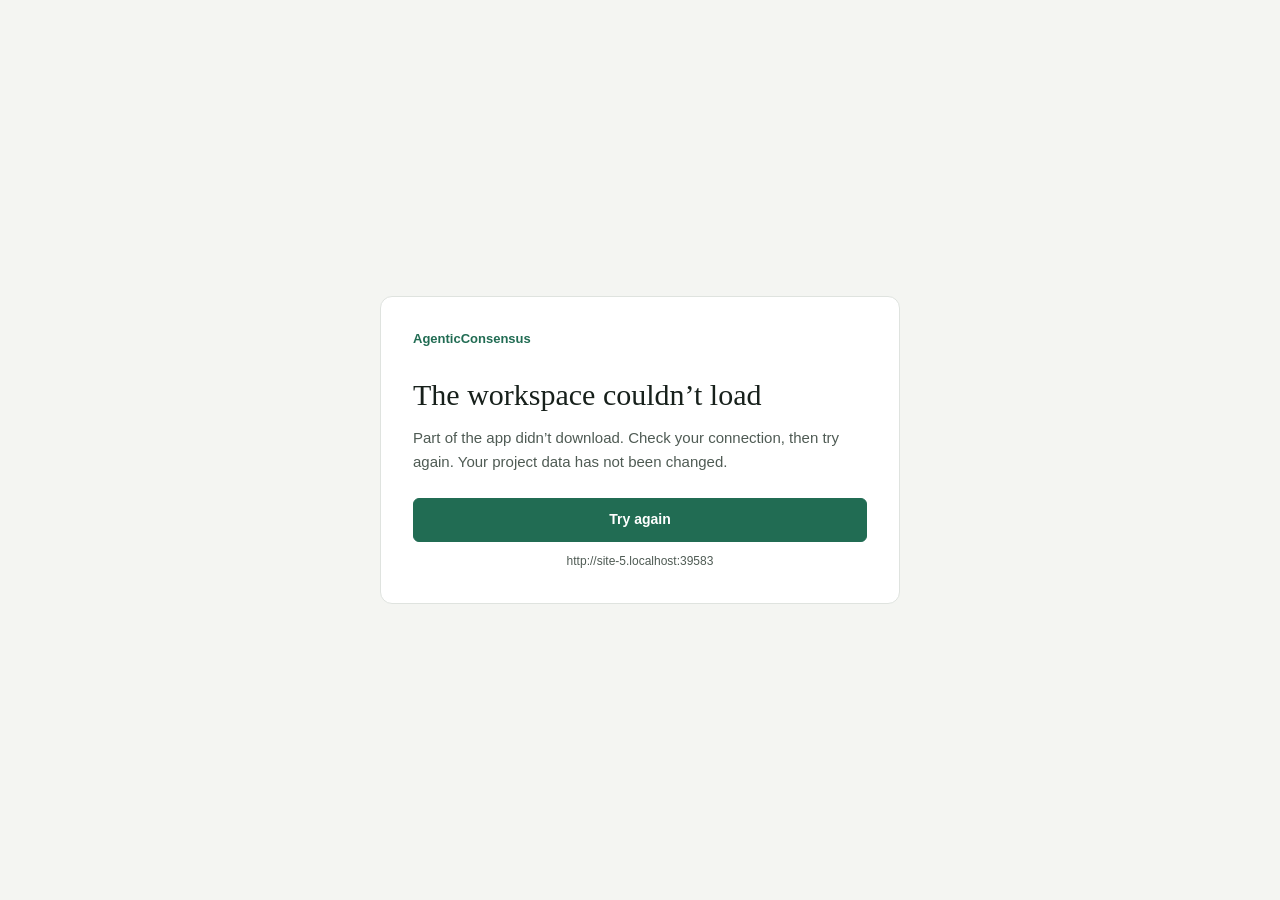
==== system/web/static/index.html @ 30e31647 "Publish AgenticConsensus source and repository-maintained website" ====
<!doctype html>
<html lang="zh-CN" data-theme-preference="light" data-theme="light">
<head>
  <meta charset="utf-8">
  <meta name="viewport" content="width=device-width, initial-scale=1">
  <script src="/static/i18n.js?v=0.32.0-llm-advice"></script>
  <script src="./entry.js?v=0.22.3-entry-1"></script>
  <style>
    body.entry-pending { margin: 0; }
    body.entry-pending > :not(#entry-gate):not(script):not(style) { display: none !important; }
    #entry-gate { position: fixed; inset: 0; z-index: 110; box-sizing: border-box; overflow: auto; display: grid; place-items: center; padding: 24px; background: var(--ground, #f4f5f2); color: var(--ink, #17201b); font: 15px/1.6 var(--font-ui, -apple-system, BlinkMacSystemFont, "Segoe UI", sans-serif); }
    #entry-gate[hidden], #entry-gate [hidden], html[data-entry="http"] #entry-gate .entry-local { display: none; }
    .entry-panel { box-sizing: border-box; width: min(520px, 100%); padding: 32px; border: 1px solid var(--line, #dfe3df); border-radius: var(--radius-large, 12px); background: var(--panel, #ffffff); }
    .entry-brand { margin: 0 0 28px; color: var(--accent, #216c53); font-size: 13px; font-weight: 650; }
    #entry-title { margin: 0 0 14px; font: 500 30px/1.15 var(--font-editorial, Charter, Georgia, serif); }
    #entry-copy { margin: 0 0 24px; color: var(--muted, #4f5b54); }
    .entry-action { box-sizing: border-box; display: inline-flex; justify-content: center; align-items: center; min-height: 44px; width: 100%; padding: 10px 16px; border: 1px solid var(--accent, #216c53); border-radius: var(--radius-small, 6px); background: var(--accent, #216c53); color: var(--accent-ink, #ffffff); font: 600 14px/1.4 var(--font-ui, -apple-system, BlinkMacSystemFont, "Segoe UI", sans-serif); text-decoration: none; cursor: pointer; }
    .entry-action:focus-visible, #entry-gate summary:focus-visible { outline: 2px solid var(--accent, #216c53); outline-offset: 4px; }
    .entry-address { margin: 10px 0 0; color: var(--muted, #4f5b54); font-size: 12px; overflow-wrap: anywhere; text-align: center; }
    .entry-help { margin-top: 24px; padding-top: 12px; border-top: 1px solid var(--line, #dfe3df); color: var(--muted, #4f5b54); font-size: 13px; }
    .entry-help summary { min-height: 44px; display: list-item; align-content: center; color: var(--ink, #17201b); cursor: pointer; }
    .entry-help p { margin: 8px 0; }
    .entry-command { display: block; padding: 12px; border: 1px solid var(--line, #dfe3df); border-radius: var(--radius-small, 6px); overflow-wrap: anywhere; background: var(--panel-subtle, #f7f8f6); color: var(--ink, #17201b); }
    @media (max-width: 560px) { #entry-gate { padding: 16px; } .entry-panel { padding: 24px; } #entry-title { font-size: 27px; } }
  </style>
  <meta name="color-scheme" content="dark light">
  <meta name="theme-color" id="theme-color" content="#f4f5f2">
  <script src="/static/theme-bootstrap.js?v=0.17.0-review-desk"></script>
  <title>AgenticConsensus</title>
  <link rel="icon" href="data:image/svg+xml,%3Csvg xmlns='http://www.w3.org/2000/svg' viewBox='0 0 64 64'%3E%3Crect width='64' height='64' rx='12' fill='%23131311'/%3E%3Cpath d='M13 48 24 12h8L21 48zm17 0 8-27h7l-8 27zm14 0 5-17h6l-5 17z' fill='%237ea896'/%3E%3C/svg%3E">
  <link rel="stylesheet" href="/static/app.css?v=0.32.0-llm-advice">
  <link rel="stylesheet" href="/static/theme.css?v=0.29.0-reading">
  <link rel="stylesheet" href="/static/alignment.css?v=0.30.0-workbench">
</head>
<body class="auth-locked entry-pending">
  <section id="entry-gate" aria-labelledby="entry-title" data-state="file">
    <div class="entry-panel">
      <p class="entry-brand">AgenticConsensus</p>
      <h1 id="entry-title" data-i18n=Open%20the%20review%20workspace>Open the review workspace</h1>
      <p id="entry-copy" role="status" data-i18n=This%20file%20is%20the%20interface%2C%20not%20the%20running%20app.%20Open%20the%20local%20service%20to%20sign%20in%20and%20load%20your%20projects.>This file is the interface, not the running app. Open the local service to sign in and load your projects.</p>
      <a class="entry-action entry-local" id="entry-local-link" href="http://127.0.0.1:8765/" data-i18n=Open%20local%20app>Open local app</a>
      <button class="entry-action" id="entry-retry" type="button" hidden data-i18n=Try%20again>Try again</button>
      <p class="entry-address" id="entry-service-address">http://127.0.0.1:8765/</p>
      <details class="entry-help entry-local">
        <summary data-i18n=If%20the%20app%20doesn%E2%80%99t%20open>If the app doesn’t open</summary>
        <p data-i18n=From%20the%20project%20folder%2C%20activate%20your%20Python%20environment%20and%20start%20the%20service%3A>From the project folder, activate your Python environment and start the service:</p>
        <code class="entry-command">agentic-consensus serve</code>
        <p data-i18n=Keep%20that%20terminal%20open%2C%20then%20use%20the%20button%20above.%20If%20you%20chose%20another%20port%2C%20open%20the%20address%20printed%20in%20the%20terminal.>Keep that terminal open, then use the button above. If you chose another port, open the address printed in the terminal.</p>
      </details>
      <noscript><p class="entry-help" data-i18n=JavaScript%20is%20required%20to%20use%20the%20workspace.%20Enable%20it%2C%20then%20reload%20the%20app%E2%80%99s%20address.>JavaScript is required to use the workspace. Enable it, then reload the app’s address.</p></noscript>
    </div>
  </section>
  <a class="skip-link" href="#main-content" data-i18n=Skip%20to%20review%20workspace>Skip to review workspace</a>
  <div class="busy-bar" id="busy-bar" aria-hidden="true"></div>
  <svg class="icon-sprite" aria-hidden="true">
    <symbol id="icon-sun" viewBox="0 0 24 24"><circle cx="12" cy="12" r="3.5"></circle><path d="M12 2v2.2M12 19.8V22M4.93 4.93l1.56 1.56M17.51 17.51l1.56 1.56M2 12h2.2M19.8 12H22M4.93 19.07l1.56-1.56M17.51 6.49l1.56-1.56"></path></symbol>
    <symbol id="icon-moon" viewBox="0 0 24 24"><path d="M20.4 15.4A8.6 8.6 0 0 1 8.6 3.6 8.7 8.7 0 1 0 20.4 15.4Z"></path></symbol>
    <symbol id="icon-user" viewBox="0 0 24 24"><circle cx="12" cy="8" r="3.2"></circle><path d="M5.5 20a6.5 6.5 0 0 1 13 0"></path></symbol>
    <symbol id="icon-plus" viewBox="0 0 24 24"><path d="M12 5v14M5 12h14"></path></symbol>
    <symbol id="icon-chevron-down" viewBox="0 0 24 24"><path d="m6 9 6 6 6-6"></path></symbol>
    <symbol id="icon-chevron-left" viewBox="0 0 24 24"><path d="m15 6-6 6 6 6"></path></symbol>
    <symbol id="icon-chevron-right" viewBox="0 0 24 24"><path d="m9 6 6 6-6 6"></path></symbol>
    <symbol id="icon-search" viewBox="0 0 24 24"><circle cx="11" cy="11" r="6.5"></circle><path d="m20 20-4.2-4.2"></path></symbol>
    <symbol id="icon-command" viewBox="0 0 24 24"><path d="M9 6a3 3 0 1 0-3 3h12a3 3 0 1 0-3-3v12a3 3 0 1 0 3-3H6a3 3 0 1 0 3 3z"></path></symbol>
    <symbol id="icon-minus" viewBox="0 0 24 24"><path d="M5 12h14"></path></symbol>
    <symbol id="icon-panel-right" viewBox="0 0 24 24"><rect x="3" y="4" width="18" height="16" rx="2"></rect><path d="M15 4v16"></path></symbol>
    <symbol id="icon-link" viewBox="0 0 24 24"><path d="m9.5 14.5 5-5M7.1 17H6a4 4 0 0 1 0-8h3M16.9 7H18a4 4 0 1 1 0 8h-3"></path></symbol>
    <symbol id="icon-download" viewBox="0 0 24 24"><path d="M12 3v12M7.5 10.5 12 15l4.5-4.5M5 20h14"></path></symbol>
    <symbol id="icon-refresh" viewBox="0 0 24 24"><path d="M20 7v5h-5M4 17v-5h5"></path><path d="M18.2 9A7 7 0 0 0 6.4 6.4L4 9M5.8 15A7 7 0 0 0 17.6 17.6L20 15"></path></symbol>
    <symbol id="icon-history" viewBox="0 0 24 24"><path d="M3 4v5h5M3.7 9a8.5 8.5 0 1 1 .8 8M12 7v5l3 2"></path></symbol>
    <symbol id="icon-git-rebase" viewBox="0 0 24 24"><circle cx="6" cy="5" r="2"></circle><circle cx="18" cy="5" r="2"></circle><circle cx="6" cy="19" r="2"></circle><path d="M6 7v10M18 7v2a5 5 0 0 1-5 5H9M13 11l-3 3 3 3"></path></symbol>
    <symbol id="icon-x-circle" viewBox="0 0 24 24"><circle cx="12" cy="12" r="9"></circle><path d="m9 9 6 6M15 9l-6 6"></path></symbol>
    <symbol id="icon-check-circle" viewBox="0 0 24 24"><circle cx="12" cy="12" r="9"></circle><path d="m8 12 2.5 2.5L16 9"></path></symbol>
    <symbol id="icon-key" viewBox="0 0 24 24"><circle cx="8" cy="12" r="4"></circle><path d="M12 12h9M17 12v3M20 12v2"></path></symbol>
    <symbol id="icon-github" viewBox="0 0 24 24"><path d="M9 19c-4.5 1.4-4.5-2.4-6.3-3M15 22v-3.5c0-1 .1-1.5-.5-2.1 3.2-.4 6.5-1.6 6.5-7.1A5.6 5.6 0 0 0 19.5 5a5.2 5.2 0 0 0-.1-4S18.2.6 15 2.5a15 15 0 0 0-6 0C5.8.6 4.6 1 4.6 1a5.2 5.2 0 0 0-.1 4A5.6 5.6 0 0 0 3 9.3c0 5.5 3.3 6.7 6.5 7.1-.5.5-.7 1.1-.5 2.1V22"></path></symbol>
    <symbol id="icon-users" viewBox="0 0 24 24"><circle cx="9" cy="8" r="3"></circle><path d="M3 20a6 6 0 0 1 12 0M16 5.5a3 3 0 0 1 0 5.5M17 14a5 5 0 0 1 4 5"></path></symbol>
    <symbol id="icon-file-text" viewBox="0 0 24 24"><path d="M6 3h8l4 4v14H6zM14 3v5h4M9 13h6M9 17h6"></path></symbol>
    <symbol id="icon-log-out" viewBox="0 0 24 24"><path d="M10 4H5v16h5M14 8l4 4-4 4M8 12h10"></path></symbol>
    <symbol id="icon-folder-plus" viewBox="0 0 24 24"><path d="M3 6h7l2 2h9v11H3zM12 11v5M9.5 13.5h5"></path></symbol>
    <symbol id="icon-arrow-right" viewBox="0 0 24 24"><path d="M5 12h14M14 7l5 5-5 5"></path></symbol>
    <symbol id="icon-more-horizontal" viewBox="0 0 24 24"><circle cx="5" cy="12" r="1"></circle><circle cx="12" cy="12" r="1"></circle><circle cx="19" cy="12" r="1"></circle></symbol>
    <symbol id="icon-layout" viewBox="0 0 24 24"><rect x="3" y="4" width="18" height="16" rx="2"></rect><path d="M3 10h18M10 10v10"></path></symbol>
    <symbol id="icon-shield-check" viewBox="0 0 24 24"><path d="M12 3 5 6v5c0 4.6 2.8 8.1 7 10 4.2-1.9 7-5.4 7-10V6z"></path><path d="m9 12 2 2 4-4"></path></symbol>
    <symbol id="icon-code" viewBox="0 0 24 24"><path d="m8 8-4 4 4 4M16 8l4 4-4 4M14 5l-4 14"></path></symbol>
    <symbol id="icon-message-square" viewBox="0 0 24 24"><path d="M5 5h14a2 2 0 0 1 2 2v9a2 2 0 0 1-2 2H9l-5 3v-4.5A2 2 0 0 1 3 15V7a2 2 0 0 1 2-2Z"></path><path d="M8 9h8M8 13h5"></path></symbol>
    <symbol id="icon-network" viewBox="0 0 24 24"><circle cx="12" cy="5" r="2"></circle><circle cx="5" cy="18" r="2"></circle><circle cx="19" cy="18" r="2"></circle><path d="M12 7v4M5 16v-3h14v3"></path></symbol>
    <symbol id="icon-lock" viewBox="0 0 24 24"><rect x="5" y="10" width="14" height="11" rx="2"></rect><path d="M8 10V7a4 4 0 0 1 8 0v3M12 14v3"></path></symbol>
    <symbol id="icon-thumbs-up" viewBox="0 0 24 24"><path d="M7 10v10H3V10zM7 18h10.2a2 2 0 0 0 2-1.6l1.2-6A2 2 0 0 0 18.4 8H15l.5-3.2A2.4 2.4 0 0 0 13.1 2L7 10"></path></symbol>
    <symbol id="icon-thumbs-down" viewBox="0 0 24 24"><path d="M7 14V4H3v10zM7 6h10.2a2 2 0 0 1 2 1.6l1.2 6a2 2 0 0 1-2 2.4H15l.5 3.2a2.4 2.4 0 0 1-2.4 2.8L7 14"></path></symbol>
  </svg>
  <section class="auth-gate" id="auth-gate" aria-labelledby="auth-title">
    <div class="auth-panel">
      <div class="auth-panel-top">
        <div class="auth-brand" aria-hidden="true"><span class="mark"><i></i><i></i><i></i></span><span>Agentic <b>Consensus</b></span></div>
        <button type="button" class="language-button" data-language-switch aria-label="Switch to English">EN</button>
      </div>
      <p id="auth-kicker" hidden data-i18n=Account%20access>Account access</p>
      <h1 id="auth-title">Sign in to your workspace</h1>
      <p id="auth-copy">Review proposed changes, trace the evidence, and record your decision.</p>
      <p class="paper-demo-auth-note">Research demo. Your synthetic case lives in this browser tab, not a permanent workspace. Export records before signing out or closing the tab. Model advice is not verification. Do not enter private data.</p>

      <div class="auth-mode-tabs hidden" id="auth-mode-tabs" role="tablist" aria-label="Account access" data-i18n-aria-label=Account%20access>
        <button type="button" class="active" role="tab" aria-selected="true" aria-controls="login-form" data-auth-mode="signin" data-i18n=Sign%20in>Sign in</button>
        <button type="button" role="tab" aria-selected="false" aria-controls="signup-form" data-auth-mode="signup" data-i18n=Sign%20up>Sign up</button>
      </div>

      <form id="bootstrap-form" class="auth-form hidden" method="post">
        <label><span data-i18n=Username>Username</span><input name="username" required autofocus autocomplete="username" placeholder="alice"></label>
        <label><span data-i18n=Audit%20identity>Audit identity</span><input name="actor" required autocomplete="name" placeholder="alice@example.com"><small class="field-hint" data-i18n=Use%20the%20exact%20identity%20named%20in%20project%20authority%20grants.>Use the exact identity named in project authority grants.</small></label>
        <label><span data-i18n=Password>Password</span><input name="password" type="password" required minlength="12" maxlength="1024" autocomplete="new-password"></label>
        <label><span data-i18n=Confirm%20password>Confirm password</span><input name="confirm_password" type="password" required minlength="12" maxlength="1024" autocomplete="new-password"></label>
        <p class="form-error" id="bootstrap-error" role="alert"></p>
        <button class="button button-primary" type="submit" data-i18n=Create%20first%20administrator>Create first administrator</button>
      </form>

      <form id="login-form" class="auth-form hidden" method="post">
        <label><span data-i18n=Username>Username</span><input name="username" required autofocus autocomplete="username"></label>
        <label><span data-i18n=Password>Password</span><input name="password" type="password" required maxlength="1024" autocomplete="current-password"></label>
        <p class="form-error" id="login-error" role="alert"></p>
        <button class="button button-primary" type="submit" data-i18n=Sign%20in>Sign in</button>
      </form>

      <form id="signup-form" class="auth-form hidden" method="post">
        <label><span data-i18n=Username>Username</span><input name="username" required autofocus autocomplete="username" placeholder="builder"></label>
        <label><span data-i18n=Audit%20identity>Audit identity</span><input name="actor" required autocomplete="email" placeholder="you@example.com"><small class="field-hint" data-i18n=This%20identity%20is%20recorded%20on%20governed%20actions.>This identity is recorded on governed actions.</small></label>
        <label><span data-i18n=Password>Password</span><input name="password" type="password" required minlength="12" maxlength="1024" autocomplete="new-password"></label>
        <label><span data-i18n=Confirm%20password>Confirm password</span><input name="confirm_password" type="password" required minlength="12" maxlength="1024" autocomplete="new-password"></label>
        <p class="signup-role-note"><span data-i18n=Operator>Operator</span> <span data-i18n=Registration%20grants%20console%20access%2C%20not%20project%20authority.>Registration grants console access, not project authority.</span></p>
        <p class="form-error" id="signup-error" role="alert"></p>
        <button class="button button-primary" type="submit" data-i18n=Create%20operator%20account>Create operator account</button>
      </form>

      <form id="forced-password-form" class="auth-form hidden" method="post">
        <label><span data-i18n=Temporary%20password>Temporary password</span><input name="current_password" type="password" required maxlength="1024" autocomplete="current-password"></label>
        <label><span data-i18n=New%20password>New password</span><input name="new_password" type="password" required minlength="12" maxlength="1024" autocomplete="new-password"></label>
        <label><span data-i18n=Confirm%20new%20password>Confirm new password</span><input name="confirm_password" type="password" required minlength="12" maxlength="1024" autocomplete="new-password"></label>
        <p class="form-error" id="forced-password-error" role="alert"></p>
        <button class="button button-primary" type="submit" data-i18n=Set%20new%20password>Set new password</button>
      </form>
      <p class="auth-access-note" id="auth-access-note">Use the account created for this installation.</p>
      <details class="auth-security-note"><summary data-i18n=About%20accounts%20and%20permissions>About accounts and permissions</summary><p data-i18n=Project%20permissions%20govern%20who%20can%20approve%2C%20waive%2C%20or%20provide%20evidence.%20An%20account%20alone%20does%20not%20grant%20that%20authority.>Project permissions govern who can approve, waive, or provide evidence. An account alone does not grant that authority.</p><p data-i18n=Passwords%20are%20hashed%20with%20Argon2id.%20Sessions%20stay%20server-side%20and%20expire%20automatically.>Passwords are hashed with Argon2id. Sessions stay server-side and expire automatically.</p></details>
    </div>
  </section>
  <header class="topbar">
    <a class="wordmark" href="/" aria-label="AgenticConsensus home">
      <span class="mark"><i></i><i></i><i></i></span>
      <span>Agentic <b>Consensus</b></span>
    </a>
    <div class="project-context" id="project-context" hidden>
      <span class="topbar-divider" aria-hidden="true"></span>
      <button type="button" class="project-menu-button" id="project-menu-button" aria-haspopup="menu" aria-expanded="false" aria-controls="project-menu" aria-label="Switch project" data-i18n-aria-label=Switch%20project><span class="project-menu-name" id="project-menu-name">Project</span><span class="project-menu-meta" id="project-menu-meta"></span><svg class="ui-icon" aria-hidden="true"><use href="#icon-chevron-down"></use></svg></button>
      <div class="project-menu" id="project-menu" role="menu" aria-label="Projects" hidden data-i18n-aria-label=Projects></div>
      <label class="mobile-project-control project-switcher" for="mobile-project-select" hidden><span data-i18n=Project>Project</span><select id="mobile-project-select" aria-label="Active project" data-i18n-aria-label=Active%20project><option value="" data-i18n=No%20project>No project</option></select></label>
      <nav class="view-nav" id="view-nav" aria-label="Project views" data-i18n-aria-label=Project%20views>
        <button type="button" data-view-tab="canvas" aria-current="page"><svg class="ui-icon" aria-hidden="true"><use href="#icon-network"></use></svg><span data-i18n=Project>Project</span></button>
        <button type="button" data-view-tab="intents"><svg class="ui-icon" aria-hidden="true"><use href="#icon-file-text"></use></svg><span data-i18n=Requests>Requests</span></button>
        <button type="button" data-view-tab="review"><svg class="ui-icon" aria-hidden="true"><use href="#icon-shield-check"></use></svg><span data-i18n=Reviews>Reviews</span><small id="view-nav-review-count" hidden></small></button>
        <button type="button" data-view-tab="governance"><svg class="ui-icon" aria-hidden="true"><use href="#icon-layout"></use></svg><span data-i18n=Rules>Rules</span></button>
      </nav>
    </div>
    <div class="system-status sr-only" role="status"><span id="health-label">Service status</span><span class="control-tooltip" aria-hidden="true"></span></div>
    <div class="topbar-actions">
      <details class="paper-demo-notice"><summary>Demo · temporary data</summary><p>StudyShare is a synthetic research case. Try drafting a commitment, analyzing the unsafe export, then requesting an update and reviewing the bundled fix. Model advice is not verification. Records live in this browser tab; export before signing out or closing it. Do not enter private data.</p></details>
      <button type="button" class="button button-quiet command-button" id="command-button" aria-label="Open command palette" data-i18n-aria-label=Open%20command%20palette><svg class="ui-icon" aria-hidden="true"><use href="#icon-search"></use></svg><span data-i18n=Jump%20to%E2%80%A6>Jump to…</span><kbd>⌘K</kbd></button>
      <button type="button" class="button button-quiet icon-tool-button inspector-toggle-button hidden" id="toggle-file-panel-button" aria-label="Show review inspector" aria-controls="project-file-panel" aria-expanded="false" data-tooltip="Show inspector" data-i18n-aria-label=Show%20review%20inspector data-i18n-data-tooltip=Show%20inspector><svg class="ui-icon" aria-hidden="true"><use href="#icon-panel-right"></use></svg><span class="sr-only" id="file-panel-button-label" data-i18n=Inspector>Inspector</span><span class="control-tooltip" aria-hidden="true" data-i18n=Show%20inspector>Show inspector</span></button>
      <button class="button button-primary button-with-icon new-analysis-button" id="new-project-button" aria-label="New review" data-i18n-aria-label=New%20review><svg class="ui-icon" aria-hidden="true"><use href="#icon-plus"></use></svg><span data-i18n=New%20review>New review</span></button>
      <button class="button button-quiet intake-status-button" id="intake-status-button" type="button" hidden aria-label="Import status" data-i18n-aria-label=Import%20status><svg class="ui-icon" aria-hidden="true"><use href="#icon-refresh"></use></svg><span class="intake-status-label" data-i18n=Import%20status>Import status</span><span class="intake-status-short" aria-hidden="true" data-i18n=Status>Status</span></button>
      <div class="secondary-actions" id="secondary-actions" role="menu" aria-label="Account actions" data-i18n-aria-label=Account%20actions>
        <div class="account-menu-identity current-user hidden" id="current-user"><span id="current-user-actor"></span><small id="current-user-role"></small></div>
        <button class="button button-quiet hidden" id="password-button" type="button" role="menuitem"><svg class="ui-icon" aria-hidden="true"><use href="#icon-key"></use></svg><span data-i18n=Password>Password</span></button>
        <button class="button button-quiet hidden" id="github-account-button" type="button" role="menuitem"><svg class="ui-icon" aria-hidden="true"><use href="#icon-github"></use></svg><span data-i18n=GitHub%20repositories>GitHub repositories</span></button>
        <button class="button button-quiet" id="shortcuts-button" type="button" role="menuitem"><svg class="ui-icon" aria-hidden="true"><use href="#icon-command"></use></svg><span data-i18n=Keyboard%20shortcuts>Keyboard shortcuts</span></button>
        <button class="button button-quiet" id="paper-mode-button" type="button" role="menuitemcheckbox" aria-checked="false"><svg class="ui-icon" aria-hidden="true"><use href="#icon-file-text"></use></svg><span id="paper-mode-label" data-i18n=Presentation%20view>Presentation view</span></button>
        <button class="button button-quiet hidden" id="manage-users-button" type="button" role="menuitem"><svg class="ui-icon" aria-hidden="true"><use href="#icon-users"></use></svg><span data-i18n=Users>Users</span></button>
        <button class="button button-quiet hidden" id="logout-button" type="button" role="menuitem"><svg class="ui-icon" aria-hidden="true"><use href="#icon-log-out"></use></svg><span data-i18n=Sign%20out>Sign out</span></button>
      </div>
      <button type="button" class="language-button" id="language-button" data-language-switch aria-label="Switch to English">EN</button>
      <button class="button button-quiet icon-tool-button theme-mode-button" id="theme-mode-button" type="button" data-preference="light" data-theme-cycle aria-label="Switch to dark theme" data-tooltip="Switch to dark" data-i18n-aria-label=Switch%20to%20dark%20theme data-i18n-data-tooltip=Switch%20to%20dark><svg class="ui-icon" aria-hidden="true"><use id="theme-mode-icon" href="#icon-moon"></use></svg><span class="control-tooltip" aria-hidden="true" data-i18n=Switch%20to%20dark>Switch to dark</span></button>
      <button class="button button-quiet icon-tool-button more-actions-button" id="more-actions-button" type="button" aria-label="Open account menu" data-tooltip="Account" aria-expanded="false" aria-controls="secondary-actions" aria-haspopup="menu" data-i18n-aria-label=Open%20account%20menu data-i18n-data-tooltip=Account><svg class="ui-icon" aria-hidden="true"><use href="#icon-user"></use></svg><span class="control-tooltip" aria-hidden="true" data-i18n=Account>Account</span></button>
    </div>
  </header>

  <div class="shell">
    <main id="main-content" tabindex="-1">
      <section class="empty-state" id="empty-state">
        <p class="eyebrow" data-i18n=Pull%20request%20review>Pull request review</p>
        <h1 data-i18n=Decide%20what%20is%20safe%20to%20merge.>Decide what is safe to merge.</h1>
        <p data-i18n=Open%20a%20pull%20request%20to%20see%20the%20blocking%20checks%2C%20supporting%20evidence%2C%20changed%20files%2C%20and%20the%20next%20action%20in%20one%20place.>Open a pull request to see the blocking checks, supporting evidence, changed files, and the next action in one place.</p>
        <div class="empty-actions">
          <button class="button button-primary button-with-icon" id="empty-register-button"><svg class="ui-icon" aria-hidden="true"><use href="#icon-github"></use></svg><span data-i18n=Analyze%20a%20GitHub%20pull%20request>Analyze a GitHub pull request</span></button>
          <button class="button button-quiet" id="empty-local-button" data-i18n=Use%20a%20local%20repository>Use a local repository</button>
        </div>
        <p class="empty-note" data-i18n=GitHub%20access%20is%20read-only.%20This%20workspace%20records%20review%20decisions%3B%20it%20never%20merges%20code%20on%20your%20behalf.>GitHub access is read-only. This workspace records review decisions; it never merges code on your behalf.</p>
      </section>

      <section class="workspace hidden" id="workspace">
        <div class="workspace-head workspace-overview reveal">
          <div class="project-identity">
            <h1 id="project-name">Project</h1>
            <div class="repo-path" id="repo-path"></div>
          </div>
          <div class="workspace-tools" aria-label="Project state" data-i18n-aria-label=Project%20state>
            <span class="project-revision" id="project-version">Version 1</span><span class="project-head" id="project-head"></span>
          </div>
        </div>

        <div class="control-grid" id="review-workbench">
          <section class="review-rail panel reveal delay-1">
            <div class="panel-head"><div><h2><span data-i18n=Reviews>Reviews</span> <span id="review-count">0</span></h2></div><button class="button button-small icon-tool-button" id="new-review-button" aria-label="Compare two revisions" data-tooltip="Compare two revisions" hidden data-i18n-aria-label=Compare%20two%20revisions data-i18n-data-tooltip=Compare%20two%20revisions><svg class="ui-icon" aria-hidden="true"><use href="#icon-git-rebase"></use></svg><span class="control-tooltip" aria-hidden="true" data-i18n=Compare%20two%20revisions>Compare two revisions</span></button></div>
            <button type="button" class="review-list-toggle" id="review-list-toggle" aria-expanded="false" aria-controls="review-list-content" hidden><span data-i18n=Switch%20review>Switch review</span><span id="review-list-position"></span><svg class="ui-icon" aria-hidden="true"><use href="#icon-chevron-down"></use></svg></button>
            <div class="review-list-content" id="review-list-content">
              <div class="review-rail-tools hidden" id="review-rail-tools">
                <input id="review-filter" type="search" placeholder="Filter reviews" aria-label="Filter reviews" aria-controls="review-list" autocomplete="off" data-i18n-placeholder=Filter%20reviews data-i18n-aria-label=Filter%20reviews>
                <div class="review-filter-feedback" id="review-filter-feedback" hidden><p id="review-filter-status" role="status"></p><button type="button" class="text-button" id="clear-review-filter" aria-label="Clear review filter" data-i18n=Clear data-i18n-aria-label=Clear%20review%20filter>Clear</button></div>
              </div>
              <nav id="review-list" class="review-list" aria-label="Pull request reviews" data-i18n-aria-label=Pull%20request%20reviews></nav>
            </div>
          </section>

          <section class="review-detail review-canvas panel reveal delay-2" id="review-canvas">
            <div class="detail-empty">
              <h2 data-i18n=Select%20a%20pull%20request>Select a pull request</h2>
              <p data-i18n=Its%20decision%2C%20blockers%2C%20evidence%2C%20and%20changed%20files%20will%20appear%20here.>Its decision, blockers, evidence, and changed files will appear here.</p>
            </div>
          </section>

          <aside class="project-file-panel panel reveal delay-2" id="project-file-panel" aria-labelledby="review-inspector-title">
            <div class="inspector-resizer" id="inspector-resizer" role="separator" aria-orientation="vertical" aria-label="Resize inspector" aria-valuemin="280" aria-valuemax="560" aria-valuenow="324" tabindex="0" title="Drag to resize · double-click to reset"></div>
            <header class="project-file-head">
              <div><h2 id="review-inspector-title" data-i18n=Inspector>Inspector</h2></div>
              <button type="button" class="icon-button close-file-panel-button" id="close-file-panel-button" aria-label="Close review inspector" data-tooltip="Close inspector" data-i18n-data-tooltip=Close%20inspector><svg class="ui-icon" aria-hidden="true"><use href="#icon-x-circle"></use></svg><span class="control-tooltip" aria-hidden="true" data-i18n=Close%20inspector>Close inspector</span></button>
            </header>
            <nav class="inspector-tabs" role="tablist" aria-label="Review inspector">
              <button type="button" class="active" role="tab" id="inspector-tab-files" data-inspector-tab="files" aria-controls="inspector-files" aria-selected="true" tabindex="0" data-i18n=Files>Files</button>
              <button type="button" role="tab" id="inspector-tab-assistant" data-inspector-tab="assistant" aria-controls="inspector-assistant" aria-selected="false" tabindex="-1" data-i18n=Assistant>Assistant</button>
            </nav>
            <section class="inspector-panel" id="inspector-files" data-inspector-panel="files" role="tabpanel" aria-labelledby="inspector-tab-files">
              <div class="inspector-changed-files" id="inspector-changed-files" role="group" aria-label="Files changed in this review"></div>
              <div class="project-file-meta"><span id="project-file-state" data-i18n=Loading%20snapshot%E2%80%A6>Loading snapshot…</span><span class="project-tree-revision" id="project-tree-revision" data-i18n=Project%20snapshot>Project snapshot</span></div>
              <div class="project-file-filter hidden" id="project-file-filter"><svg class="ui-icon" aria-hidden="true"><use href="#icon-search"></use></svg><input id="project-file-search" type="search" placeholder="Filter files" aria-label="Filter repository files" autocomplete="off"></div>
              <div class="project-file-tree" id="project-file-tree" role="region" aria-label="Project file directory"></div>
            </section>
            <section class="inspector-panel inspector-assistant hidden" id="inspector-assistant" data-inspector-panel="assistant" role="tabpanel" aria-labelledby="inspector-tab-assistant">
              <div class="inspector-empty"><strong data-i18n=Select%20a%20pull%20request>Select a pull request</strong><p data-i18n=Then%20ask%20a%20question%20grounded%20in%20its%20evidence.>Then ask a question grounded in its evidence.</p></div>
            </section>
          </aside>
        </div>

        <section class="governance-view" id="governance-view" aria-labelledby="governance-title" hidden>
        <header class="governance-head">
          <div><h2 id="governance-title" data-i18n=Project%20rules>Project rules</h2><p data-i18n=What%20must%20stay%20true%20when%20code%20changes%2C%20and%20which%20evidence%20this%20project%20accepts.>What must stay true when code changes, and which evidence this project accepts.</p></div>
          <span class="governance-state" id="project-tools-state"></span>
        </header>
        <div class="rules-context" id="rules-context" aria-label="Project decision policy"></div>
        <details class="project-tools" id="project-tools" open>
          <summary class="project-tools-summary sr-only" data-i18n=Project%20governance>Project governance</summary>
          <div class="project-tools-body">
            <section class="governance-claims module" id="project-claims" aria-labelledby="project-claims-title">
              <header class="module-head"><h3 id="project-claims-title" data-i18n=Governed%20claims>Governed claims</h3><span id="project-claims-count"></span></header>
              <div id="project-claims-list" class="claims-list"></div>
            </section>
            <details class="trust-registry" id="trust-registry">
              <summary class="trust-registry-summary">
                <div><p class="eyebrow" data-i18n=Evidence%20trust>Evidence trust</p><h2 id="trust-registry-title" data-i18n=Trusted%20signing%20keys>Trusted signing keys</h2><p data-i18n=Control%20which%20signed%20evidence%20this%20project%20can%20accept.>Control which signed evidence this project can accept.</p></div>
                <span class="trust-registry-state" id="trust-registry-state" data-i18n=Manage%20keys%20and%20history>Manage keys and history</span>
              </summary>
              <div class="trust-registry-body">
                <div class="trust-registry-actions"><button type="button" class="button button-small button-with-icon" id="add-trust-root-button"><svg class="ui-icon" aria-hidden="true"><use href="#icon-plus"></use></svg><span data-i18n=Add%20trust%20root>Add trust root</span></button></div>
                <div class="trust-registry-grid">
                  <div class="trust-root-list" id="trust-root-list"></div>
                  <aside class="project-event-panel">
                    <div class="subhead"><h3 data-i18n=Trust%20history>Trust history</h3><span data-i18n=Recorded%20events>Recorded events</span></div>
                    <div id="project-event-list" class="project-event-list"></div>
                  </aside>
                </div>
              </div>
            </details>

          </div>
        </details>
        </section>
        <section class="intents-view" id="intents-view" hidden aria-labelledby="intents-title">
          <header class="governance-head"><div><h2 id="intents-title" data-i18n=Requests>Requests</h2><p data-i18n=Compare%20Python%20import%20alternatives%2C%20clarify%20a%20choice%2C%20then%20review%20its%20implementation.>Compare Python import alternatives, clarify a choice, then review its implementation.</p></div><div class="intent-workspace-actions"><span class="count" id="intent-count">0</span><button type="button" class="button button-small button-primary button-with-icon" id="new-intent-button"><svg class="ui-icon" aria-hidden="true"><use href="#icon-plus"></use></svg><span data-i18n=New%20request>New request</span></button></div></header>
            <section class="intent-workspace" id="intent-workspace" aria-labelledby="intents-title">
              <div class="intent-list" id="intent-list"><div class="empty-contract" data-i18n=No%20intent%20maps%20yet.>No intent maps yet.</div></div>
            </section>
        </section>
      </section>
    </main>
  </div>

  <template id="project-canvas-template">
    <section class="project-canvas" data-surface="state" aria-labelledby="project-canvas-title">
      <header class="project-canvas-head">
        <div class="project-canvas-heading"><h2 id="project-canvas-title" data-i18n=Project%20state>Project state</h2><p id="project-canvas-copy" data-i18n=Agreed%20commitments%20and%20the%20changes%20awaiting%20a%20decision.>Agreed commitments and the changes awaiting a decision.</p></div>
        <div class="project-canvas-actions" id="project-canvas-actions"></div>
      </header>
      <div class="state-surface-tabs" role="group" aria-label="Project view"><button type="button" data-state-surface="state" aria-pressed="true" data-i18n=Commitments>Commitments</button><button type="button" data-state-surface="relations" aria-pressed="false" data-i18n=Relations>Relations</button></div>
      <div id="project-state-overview"></div>
      <div class="project-canvas-toolbar" role="group" aria-label="Canvas controls">
        <label class="canvas-search"><svg class="ui-icon" aria-hidden="true"><use href="#icon-search"></use></svg><span class="sr-only" data-i18n=Find%20on%20canvas>Find on canvas</span><input id="canvas-search" type="search" placeholder="Find a change, request, or file…" autocomplete="off" data-i18n-placeholder=Find%20a%20change%2C%20request%2C%20or%20file%E2%80%A6></label>
        <div class="canvas-scope-controls"><div class="canvas-mode" role="group" aria-label="Map scope"><button type="button" id="canvas-mode-focus" data-canvas-mode="focus" aria-pressed="true" data-i18n=Focus>Focus</button><button type="button" id="canvas-mode-project" data-canvas-mode="project" aria-pressed="false" data-i18n=Project>Project</button></div><output id="canvas-scope-status" aria-live="polite"></output></div>
        <div class="canvas-view-controls">
          <button type="button" class="button button-quiet icon-button" data-canvas-zoom="out" aria-label="Zoom out" data-i18n-aria-label=Zoom%20out>−</button>
          <output id="canvas-zoom" aria-label="Canvas zoom" data-i18n-aria-label=Canvas%20zoom>100%</output>
          <button type="button" class="button button-quiet icon-button" data-canvas-zoom="in" aria-label="Zoom in" data-i18n-aria-label=Zoom%20in>+</button>
          <button type="button" class="button button-quiet" id="canvas-fit" data-i18n=Fit%20map>Fit map</button>
          <button type="button" class="button button-quiet" id="canvas-file-detail" aria-pressed="false" data-i18n=Show%20files>Show files</button>
          <button type="button" class="button button-quiet" id="canvas-panel-toggle" aria-controls="canvas-side" aria-expanded="true" data-i18n=Hide%20panel>Hide panel</button>
        </div>
      </div>
      <div class="project-canvas-body">
        <div class="project-canvas-stage">
          <div id="project-canvas" class="project-canvas-mount" role="img" tabindex="0" aria-label="Project canvas showing intents, reviews, claims, and changed files" aria-describedby="canvas-help"></div>
          <p class="canvas-map-help" id="canvas-help" data-i18n=Drag%20to%20pan%20%C2%B7%20%2B%20%2F%20%E2%88%92%20to%20zoom%20%C2%B7%200%20to%20fit.%20Select%20an%20object%20to%20inspect%20its%20relationships.>Drag to pan · + / − to zoom · 0 to fit. Select an object to inspect its relationships.</p>
          <div class="project-canvas-overlay hidden" id="project-canvas-overlay"></div>
        </div>
        <aside class="project-canvas-side" id="canvas-side" aria-label="Canvas inspector">
          <nav class="canvas-panel-tabs" aria-label="Canvas panel">
            <button type="button" data-canvas-panel="overview" aria-pressed="true" data-i18n=Overview>Overview</button>
            <button type="button" data-canvas-panel="files" aria-pressed="false" data-i18n=Files>Files</button>
          </nav>
          <section id="canvas-search-results" class="canvas-search-results" aria-label="Matching objects" hidden></section>
          <section class="canvas-detail" id="project-canvas-detail" aria-live="polite" hidden></section>
          <div id="canvas-overview">
          <section class="canvas-glance" id="project-canvas-glance" aria-label="Project at a glance"></section>
          <section class="canvas-activity" aria-labelledby="canvas-activity-title">
            <div class="subhead"><h3 id="canvas-activity-title" data-i18n=Changes>Changes</h3><span id="canvas-activity-meta"></span></div>
            <div id="project-canvas-activity" class="canvas-activity-list"></div>
          </section>
          <section class="canvas-directories" id="canvas-directories-section" aria-label="Affected directories" data-i18n-aria-label=Affected%20directories><div class="subhead"><h3 data-i18n=Affected%20directories>Affected directories</h3><span data-i18n=Changed%20files>Changed files</span></div><div id="canvas-directories"></div></section>
          <section class="canvas-intents" aria-labelledby="canvas-intents-title"><div class="subhead"><h3 id="canvas-intents-title" data-i18n=Requests>Requests</h3><button type="button" class="text-button" id="canvas-all-intents" data-i18n=View%20all>View all</button></div><div id="canvas-intents-list"></div></section>
          <section class="canvas-claims" aria-labelledby="canvas-claims-title">
            <div class="subhead"><h3 id="canvas-claims-title" data-i18n=Shared%20state>Shared state</h3><span id="canvas-claims-meta"></span></div>
            <div id="project-canvas-claims" class="canvas-claims-list"></div>
          </section>
          </div>
          <section id="canvas-files" class="canvas-files" hidden aria-label="Repository files"></section>
          <footer class="project-canvas-legend" role="group" aria-label="Canvas legend">
            <span data-node="state" data-i18n=State>State</span><span data-node="claim" data-i18n=Claim>Claim</span><span data-node="intent" data-i18n=Intent>Intent</span><span data-node="review" data-i18n=Review>Review</span><span data-node="directory" data-i18n=Directory>Directory</span><span data-node="artifact" data-i18n=File>File</span>
          </footer>
        </aside>
      </div>
    </section>
  </template>

  <template id="review-copilot-template">
    <section class="review-copilot" aria-labelledby="review-copilot-title">
      <header class="copilot-head">
        <h3 id="review-copilot-title" data-i18n=Review%20assistant>Review assistant</h3>
        <p id="copilot-review-context" class="copilot-review-context"></p>
        <p id="copilot-review-version" class="copilot-review-version"></p>
        <p class="copilot-head-note" data-i18n=Advice%2C%20not%20approval.%20Inspect%20the%20sources%20before%20you%20decide.>Advice, not approval. Inspect the sources before you decide.</p>
      </header>
      <div class="copilot-history" id="copilot-history" hidden></div>
      <div class="copilot-output" id="review-copilot-output">
        <p class="copilot-empty" data-i18n=Ask%20about%20this%20review%2C%20or%20start%20from%20a%20suggestion%20below.>Ask about this review, or start from a suggestion below.</p>
      </div>
      <div class="copilot-starters" aria-label="Suggested questions" role="group">
        <button type="button" data-copilot-prompt="What blocks approval, and what should happen next?" data-i18n=What%20blocks%20approval%3F>What blocks approval?</button>
        <button type="button" data-copilot-prompt="Summarize the highest-risk changes in this pull request." data-i18n=Summarize%20risk>Summarize risk</button>
        <button type="button" data-copilot-prompt="Which required evidence is missing or inconclusive?" data-i18n=Find%20evidence%20gaps>Find evidence gaps</button>
      </div>
      <p class="copilot-status" id="review-copilot-status" role="status" aria-live="polite"></p>
      <form id="review-copilot-form" class="copilot-form" aria-label="Ask about this review">
        <label for="review-copilot-question" data-i18n=Your%20question>Your question</label>
        <div class="copilot-question-row"><textarea id="review-copilot-question" name="question" rows="3" required maxlength="4000" aria-describedby="copilot-data-note" placeholder="What should I inspect before approving?" data-i18n-placeholder=What%20should%20I%20inspect%20before%20approving%3F></textarea></div>
        <details class="copilot-settings">
          <summary data-i18n=Answer%20options>Answer options</summary>
          <p id="copilot-provider-state" data-i18n=Local%20records>Local records</p>
          <label><input type="checkbox" name="deliberate" checked> Challenge the answer</label>
          <p data-i18n=A%20separate%20critique%20and%20synthesis%20use%20additional%20model%20calls%20and%20may%20take%20longer.>A separate critique and synthesis use additional model calls and may take longer.</p>
        </details>
        <p id="copilot-data-note" class="copilot-data-note"></p>
        <button type="submit" class="button button-primary" data-i18n=Ask%20assistant>Ask assistant</button>
      </form>
      <section class="copilot-local-plan" aria-label="Local evidence inspection"><p data-i18n=Missing%20or%20stale%20records%3F>Missing or stale records?</p><button type="button" class="button button-quiet" id="evidence-gaps-button" data-i18n=Find%20recorded%20gaps>Find recorded gaps</button><small data-i18n=No%20model%20call.%20Lists%20next%20checks%3B%20does%20not%20run%20them.>No model call. Lists next checks; does not run them.</small></section>
      <details class="ai-quality-disclosure">
        <summary><span data-i18n=Project%20AI%20metrics>Project AI metrics</span><small data-i18n=Inspect%20recorded%20run%20statistics>Inspect recorded run statistics</small></summary>
        <div class="ai-eval-strip" role="group" aria-label="Recorded AI run statistics">
          <p class="ai-eval-scope"><span data-i18n=Recorded%20activity%20in%20this%20project>Recorded activity in this project</span><small><span data-i18n=Recent%20runs%20%C2%B7>Recent runs ·</span> <strong id="ai-eval-runs">0</strong></small></p>
          <div><span data-i18n=Grounding%20check%20rate>Grounding check rate</span><strong id="ai-grounded-rate">—</strong></div>
          <div><span data-i18n=Citation%20ID%20match>Citation ID match</span><strong id="ai-citation-precision">—</strong></div>
          <div><span data-i18n=Avg%20latency>Avg latency</span><strong id="ai-latency">—</strong></div>
          <div><span data-i18n=Feedback>Feedback</span><strong id="ai-feedback-count">—</strong></div>
        </div>
        <p class="ai-eval-note" data-i18n=Includes%20local%20explanations%20and%20model%20runs.%20Matching%20a%20citation%20ID%20confirms%20a%20record%20exists%2C%20not%20that%20it%20supports%20the%20answer.%20These%20statistics%20are%20not%20independent%20proof%20of%20answer%20correctness.>Includes local explanations and model runs. Matching a citation ID confirms a record exists, not that it supports the answer. These statistics are not independent proof of answer correctness.</p>
      </details>
    </section>
  </template>

  <template id="contract-graph-template">
    <section class="contract-graph-shell" id="contract-graph-panel" aria-labelledby="contract-graph-title">
      <header class="contract-graph-head">
        <div class="contract-graph-heading">
          <p class="eyebrow" data-i18n=Decision%20provenance>Decision provenance</p>
          <h3 id="contract-graph-title" data-i18n=Audit%20graph>Audit graph</h3>
          <p data-i18n=Trace%20this%20change%20from%20proposal%20and%20evidence%20to%20the%20recorded%20decision.>Trace this change from proposal and evidence to the recorded decision.</p>
        </div>
        <div class="contract-graph-toolbar" aria-label="Audit graph controls">
          <div class="segmented-control" aria-label="Audit graph view">
            <button type="button" class="graph-view-button active" data-graph-view="graph" aria-pressed="true" data-i18n=Graph>Graph</button>
            <button type="button" class="graph-view-button" data-graph-view="table" aria-pressed="false" data-i18n=Relation%20table>Relation table</button>
          </div>
          <button type="button" class="button button-small" id="contract-graph-expand" aria-pressed="false" data-i18n=Focus%20graph>Focus graph</button>
          <button type="button" class="button button-small" id="contract-graph-export" data-i18n=Download%20SVG>Download SVG</button>
        </div>
      </header>
      <div class="graph-control-deck">
        <nav class="graph-lenses" id="contract-graph-lenses" aria-label="Audit graph lens">
          <button type="button" data-graph-lens="decision" aria-pressed="true"><span data-i18n=Decision%20trail>Decision trail</span><small data-i18n=proposal%20%E2%86%92%20authority>proposal → authority</small></button>
          <button type="button" data-graph-lens="evidence" aria-pressed="false"><span data-i18n=Evidence%20coverage>Evidence coverage</span><small data-i18n=sources%20%E2%86%92%20claim>sources → claim</small></button>
          <button type="button" data-graph-lens="full" aria-pressed="false"><span data-i18n=Full%20contract>Full contract</span><small data-i18n=every%20relation>every relation</small></button>
        </nav>
        <form class="graph-search-form" id="contract-graph-search-form" role="search">
          <label for="contract-graph-search" data-i18n=Find%20an%20element>Find an element</label>
          <div><input id="contract-graph-search" type="search" list="contract-graph-search-options" autocomplete="off" placeholder="File, evidence, decision…"><button type="submit" data-i18n=Find>Find</button></div>
          <datalist id="contract-graph-search-options"></datalist>
          <small id="contract-graph-search-status" aria-live="polite" data-i18n=Press%20%2F%20to%20search>Press / to search</small>
        </form>
        <div class="graph-zoom" aria-label="Graph zoom controls">
          <button type="button" id="contract-graph-zoom-out" aria-label="Zoom out" data-i18n-aria-label=Zoom%20out><svg class="ui-icon" aria-hidden="true"><use href="#icon-minus"></use></svg></button>
          <output id="contract-graph-zoom-label" aria-live="polite">100%</output>
          <button type="button" id="contract-graph-zoom-in" aria-label="Zoom in" data-i18n-aria-label=Zoom%20in><svg class="ui-icon" aria-hidden="true"><use href="#icon-plus"></use></svg></button>
          <button type="button" id="contract-graph-fit" data-i18n=Fit%20graph>Fit graph</button>
        </div>
      </div>
      <section class="graph-story" id="contract-graph-story" aria-live="polite">
        <div><p class="eyebrow" id="contract-graph-story-label" data-i18n=Decision%20trail>Decision trail</p><p id="contract-graph-story-copy" data-i18n=Follow%20proposal%2C%20authority%2C%20and%20disposition.>Follow proposal, authority, and disposition.</p></div>
        <div class="graph-metrics" id="contract-graph-metrics"></div>
      </section>
      <div class="contract-graph-stage">
        <div class="contract-graph-viewport" data-lens="decision">
          <div class="graph-lane-labels" aria-hidden="true"><span data-i18n=Proposal>Proposal</span><span data-i18n=Artifacts>Artifacts</span><span data-i18n=Policy>Policy</span><span data-i18n=Authority>Authority</span><span data-i18n=State>State</span></div>
          <div id="contract-graph-canvas" role="img" tabindex="0" aria-label="Interactive audit relation graph"></div>
          <div id="contract-graph-table" class="contract-graph-table hidden" role="region" aria-label="Accessible audit graph relations"></div>
          <p class="graph-interaction-hint" data-i18n=Drag%20to%20pan%20%C2%B7%20scroll%20or%20pinch%20to%20zoom%20%C2%B7%20select%20an%20element%20for%20its%20relation%20path>Drag to pan · scroll or pinch to zoom · select an element for its relation path</p>
          <div class="contract-graph-legend" aria-label="Relation legend">
            <span data-relation="supports" data-i18n=supports>supports</span>
            <span data-relation="contests" data-i18n=contests>contests</span>
            <span data-relation="authorizes" data-i18n=authorizes>authorizes</span>
            <span data-relation="governs" data-i18n=governs>governs</span>
          </div>
        </div>
        <aside id="contract-graph-detail" class="contract-graph-detail" aria-live="polite">
          <div class="graph-detail-intro"><p class="eyebrow" data-i18n=Selected%20element>Selected element</p><h4 data-i18n=Explore%20the%20decision%20path>Explore the decision path</h4><span class="graph-detail-status" data-i18n=Ready>Ready</span><button type="button" class="graph-selection-clear" id="contract-graph-selection-clear" data-i18n=Show%20all>Show all</button></div>
          <div class="graph-detail-copy"><p data-i18n=Select%20an%20element%20to%20isolate%20its%20immediate%20relations%2C%20status%2C%20and%20provenance.>Select an element to isolate its immediate relations, status, and provenance.</p></div>
          <div class="graph-connection-list"><p class="eyebrow" data-i18n=Connected%20records>Connected records</p><p data-i18n=No%20element%20selected.>No element selected.</p></div>
        </aside>
      </div>
    </section>
  </template>

  <dialog id="project-dialog" class="project-intake-dialog" aria-labelledby="project-intake-title">
    <form method="dialog" id="project-form">
      <div class="dialog-head project-intake-head"><div><h2 id="project-intake-title" data-i18n=Review%20a%20pull%20request>Review a pull request</h2><p class="project-intake-intro" data-i18n=Choose%20a%20repository%20and%20an%20open%20pull%20request%20to%20inspect%20its%20changes%20and%20evidence.>Choose a repository and an open pull request to inspect its changes and evidence.</p></div><button class="icon-button" data-close-dialog type="button" aria-label="Close" data-i18n-aria-label=Close><svg class="ui-icon" aria-hidden="true"><use href="#icon-x-circle"></use></svg></button></div>
      <input type="hidden" name="repository_source" value="github">
      <section id="intake-operation" class="intake-operation" role="status" tabindex="-1" aria-labelledby="intake-operation-title" hidden>
        <p id="intake-operation-context" class="intake-operation-context"></p>
        <h3 id="intake-operation-title"></h3>
        <p id="intake-operation-subject" class="intake-operation-subject"></p>
        <p id="intake-operation-detail"></p>
        <p id="intake-operation-note" class="field-hint"></p>
      </section>
      <div class="project-intake-layout">
        <section class="project-intake-source" aria-label="Choose repository">
          <div class="repository-source-tabs" role="tablist" aria-label="Repository source">
            <button class="source-tab active" id="github-source-tab" type="button" role="tab" aria-selected="true" tabindex="0" aria-controls="github-source-panel">GitHub</button>
            <button class="source-tab" id="local-source-tab" type="button" role="tab" aria-selected="false" tabindex="-1" aria-controls="local-source-panel" data-i18n=Local%20path>Local path</button>
          </div>
          <section class="repository-source-panel" id="github-source-panel" role="tabpanel" aria-labelledby="github-source-tab">
            <details class="github-connection-card" id="github-connection" open>
              <summary><strong id="github-connection-status" data-i18n=Sign%20in%20with%20GitHub>Sign in with GitHub</strong><span data-i18n=Account>Account</span></summary>
              <div class="github-connection-body"><small id="github-connection-detail" data-i18n=Only%20repositories%20you%20explicitly%20grant%20are%20listed.>Only repositories you explicitly grant are listed.</small>
              <div class="github-connection-actions">
                <button class="button button-small button-primary" id="github-connect-button" type="button" data-i18n=Connect%20GitHub>Connect GitHub</button>
                <a class="button button-small hidden" id="github-install-button" href="#" data-i18n=Manage%20access>Manage access</a>
                <button class="button button-small button-danger hidden" id="github-disconnect-button" type="button" data-i18n=Disconnect>Disconnect</button>
                <button class="button button-small hidden" id="github-status-retry-button" type="button" data-i18n=Retry%20connection%20check>Retry connection check</button>
              </div>
              </div>
            </details>
            <div id="github-repository-picker" hidden>
            <label class="github-repository-search"><span data-i18n=Find%20repository>Find repository</span><input id="github-repository-search" type="search" placeholder="Search owner or repository" autocomplete="off"></label>
            <div class="github-repository-list" id="github-repository-list" aria-live="polite"><p class="repository-list-empty" data-i18n=Connect%20GitHub%20to%20load%20repositories.>Connect GitHub to load repositories.</p></div>
            </div>
            <section class="github-pull-request-step hidden" id="github-pull-request-step" aria-labelledby="github-pull-request-title">
              <div class="github-selected-repository"><div><small data-i18n=Repository>Repository</small><strong id="github-pull-request-repository"></strong></div><button class="button button-quiet" id="github-change-repository" type="button" data-i18n=Change>Change</button></div>
              <div class="intake-section-head"><h3 id="github-pull-request-title" tabindex="-1" data-i18n=Choose%20an%20open%20pull%20request>Choose an open pull request</h3></div>
              <label class="github-pull-search" hidden><span data-i18n=Find%20pull%20request>Find pull request</span><input id="github-pull-request-search" type="search" placeholder="Title, number, branch or author" autocomplete="off"></label>
              <p id="github-pull-search-status" class="field-hint" role="status"></p>
              <div class="github-pull-request-list" id="github-pull-request-list" aria-live="polite"><p class="repository-list-empty" data-i18n=Select%20a%20repository%20first.>Select a repository first.</p></div>
            </section>
          </section>
          <section class="repository-source-panel hidden" id="local-source-panel" role="tabpanel" aria-labelledby="local-source-tab">
            <label><span data-i18n=Absolute%20repository%20path>Absolute repository path</span><input name="repo_path" required placeholder="/path/to/repository"></label>
            <label><span data-i18n=Display%20label>Display label</span> <span class="field-optional" data-i18n=Optional>Optional</span><input name="repo_label" placeholder="demo://capability-migration"><small class="field-hint" data-i18n=Used%20in%20exports%20instead%20of%20the%20local%20path.>Used in exports instead of the local path.</small></label>
            <label><span data-i18n=Revision>Revision</span><input name="head_ref" value="HEAD" required></label>
          </section>
        </section>
        <details class="project-intake-setup" id="project-intake-settings">
          <summary class="project-intake-settings-summary">
            <span><small data-i18n=Optional>Optional</small><strong data-i18n=Review%20settings>Review settings</strong><em data-i18n=Defaults%20are%20ready%3B%20add%20tests%20or%20policy%20only%20when%20needed.>Defaults are ready; add tests or policy only when needed.</em></span>
            <b data-i18n=Defaults%20applied>Defaults applied</b>
          </summary>
          <div class="project-intake-settings-body" aria-label="Review settings" data-i18n-aria-label=Review%20settings>
            <label><span data-i18n=Project%20name>Project name</span><input name="name" required placeholder="Billing migration"></label>
            <label><span data-i18n=Test%20command>Test command</span> <span class="field-optional" data-i18n=Optional>Optional</span><input name="test_command" placeholder="python3 -m unittest -q"><small class="field-hint" data-i18n=Quoted%20arguments%20are%20supported%3B%20commands%20never%20run%20through%20a%20shell.>Quoted arguments are supported; commands never run through a shell.</small></label>
          <details class="intake-disclosure" id="project-policy-settings">
            <summary><span data-i18n=Policy%20%26%20access>Policy &amp; access</span><small data-i18n=Secure%20defaults%20ready>Secure defaults ready</small></summary>
            <div class="intake-disclosure-body">
              <div class="form-pair">
                <label><span data-i18n=Policy%20ID>Policy ID</span><input name="policy_id" value="project-change-control/v1" required></label>
                <label><span data-i18n=Default%20authority>Default authority</span><input name="default_authority" value="project owner" required></label>
              </div>
              <label><span data-i18n=Authorized%20identities>Authorized identities</span><input name="authorized_actors" required placeholder="lead@example.com, security@example.com"><small class="field-hint" data-i18n=People%20allowed%20to%20record%20governed%20decisions.>People allowed to record governed decisions.</small></label>
            </div>
          </details>
          <details class="intake-disclosure" id="project-claim-settings">
            <summary><span data-i18n=Structural%20claim>Structural claim</span><small data-i18n=Optional>Optional</small></summary>
            <div class="intake-disclosure-body">
              <label><span data-i18n=Claim%20title>Claim title</span><input name="claim_title" placeholder="No new legacy billing reads"></label>
              <div class="form-pair">
                <label><span data-i18n=Claim%20ID>Claim ID</span><input name="claim_id" placeholder="billing.no_new_legacy_reads"></label>
                <label><span data-i18n=Forbidden%20modules>Forbidden modules</span><input name="forbidden_modules" placeholder="legacy.billing, old.invoice"></label>
              </div>
              <div class="form-pair">
                <label><span data-i18n=Claim%20scope>Claim scope</span><input name="claim_scope" placeholder="connectors.*"></label>
                <label><span data-i18n=Authority%20override>Authority override</span><input name="claim_authority" placeholder="security owner"><small class="field-hint" data-i18n=Blank%20uses%20the%20project%20default.>Blank uses the project default.</small></label>
              </div>
              <label><span data-i18n=Evidence%20obligations>Evidence obligations</span><input name="evidence_obligations" placeholder="credential provenance trace, denial test"></label>
            </div>
          </details>
          <details class="intake-disclosure" id="project-ci-settings">
            <summary><span data-i18n=Signed%20CI%20evidence>Signed CI evidence</span><small data-i18n=Advanced%20%C2%B7%20optional>Advanced · optional</small></summary>
            <div class="intake-disclosure-body">
              <p class="dialog-copy" data-i18n=Pin%20an%20Ed25519%20public%20key%20and%20require%20a%20DSSE-wrapped%20SLSA%20verification%20summary.%20Never%20paste%20a%20private%20key.>Pin an Ed25519 public key and require a DSSE-wrapped SLSA verification summary. Never paste a private key.</p>
              <label><span data-i18n=Signed%20obligation%20label>Signed obligation label</span><input name="signed_obligation_label" placeholder="source policy passed on the target revision"></label>
              <div class="form-pair">
                <label><span data-i18n=Trusted%20key%20ID>Trusted key ID</span><input name="attestation_key_id" placeholder="ci-source-ed25519-2026"></label>
                <label><span data-i18n=Required%20verified%20level>Required verified level</span><input name="attestation_required_level" value="SLSA_SOURCE_LEVEL_2"></label>
              </div>
              <label><span data-i18n=Ed25519%20public%20key%20%C2%B7%20base64>Ed25519 public key · base64</span><input name="attestation_public_key_base64" autocomplete="off" spellcheck="false" placeholder="32-byte public key encoded as base64"></label>
              <label><span data-i18n=Verifier%20ID>Verifier ID</span><input name="attestation_verifier_id" placeholder="https://ci.example.com/verifiers/source-policy/v1"></label>
              <label><span data-i18n=Resource%20URI%20prefix>Resource URI prefix</span><input name="attestation_resource_uri_prefix" placeholder="git+https://example.com/org/repo@"><small class="field-hint" data-i18n=The%20target%20commit%20is%20appended%20and%20must%20match%20the%20signed%20VSA%20resource%20URI.>The target commit is appended and must match the signed VSA resource URI.</small></label>
            </div>
            </details>
          </div>
        </details>
      </div>
      <div class="dialog-actions project-intake-footer">
        <div class="project-intake-status"><span id="project-intake-selection" aria-live="polite" data-i18n=Choose%20a%20repository%2C%20then%20an%20open%20pull%20request>Choose a repository, then an open pull request</span><small id="intake-safety-note" data-i18n=Read-only%3A%20Consensus%20cannot%20change%20or%20merge%20the%20PR.>Read-only: Consensus cannot change or merge the PR.</small><p class="form-error" id="project-error" role="alert" tabindex="-1"></p></div>
        <div class="project-intake-actions"><button class="button button-quiet" id="intake-close-button" data-close-dialog type="button" data-i18n=Cancel>Cancel</button><button class="button button-quiet" id="intake-edit-settings" type="button" hidden data-i18n=Edit%20settings>Edit settings</button><button class="button button-primary" id="intake-check-workspace" type="button" hidden data-i18n=Check%20workspace>Check workspace</button><button class="button button-primary" id="intake-open-result" type="button" hidden data-i18n=Open%20review>Open review</button><button class="button button-primary" id="project-submit-button" type="submit" disabled hidden data-i18n=Analyze%20PR>Analyze PR</button></div>
      </div>
    </form>
  </dialog>

  <dialog id="commitment-dialog" class="commitment-dialog intent-composer" aria-labelledby="commitment-dialog-title">
    <form id="commitment-form" method="dialog">
      <div class="dialog-head"><h2 id="commitment-dialog-title" data-i18n=Describe%20a%20project%20commitment>Describe a project commitment</h2><button type="button" class="icon-button" data-close-dialog aria-label="Close proposal" data-i18n-aria-label=Close%20proposal><svg class="ui-icon" aria-hidden="true"><use href="#icon-x-circle"></use></svg></button></div>
      <div class="intent-composer-body">
        <section id="commitment-drafting" class="commitment-drafting"><button type="button" class="button" id="draft-commitment-button" data-i18n=Draft%20from%20request%20and%20source>Draft from request and source</button><p class="field-hint" data-i18n=AI%20draft%20when%20available%20%C2%B7%20local%20fallback%20%C2%B7%20confirm%20before%20saving>AI draft when available · local fallback · confirm before saving</p><div id="commitment-draft-result" role="status" aria-live="polite"></div></section>
        <label><span data-i18n=Original%20request>Original request</span><textarea name="request" rows="2" maxlength="8000" required autofocus placeholder="What did the person ask for?" data-i18n-placeholder=What%20did%20the%20person%20ask%20for%3F></textarea></label>
        <div class="commitment-form-pair"><label><span data-i18n=Commitment%20title>Commitment title</span><input name="title" maxlength="240" required placeholder="A short name for the agreement" data-i18n-placeholder=A%20short%20name%20for%20the%20agreement></label><label><span data-i18n=Kind>Kind</span><select name="category"><option value="behavior" data-i18n=Behavior>Behavior</option><option value="interface" data-i18n=Interface>Interface</option><option value="compatibility" data-i18n=Compatibility>Compatibility</option><option value="dependency" data-i18n=Dependency>Dependency</option><option value="authority" data-i18n=Authority>Authority</option></select></label></div>
        <label><span data-i18n=Our%20proposed%20interpretation>Our proposed interpretation</span><textarea name="statement" rows="3" maxlength="4000" required placeholder="What exactly should remain true or become true?" data-i18n-placeholder=What%20exactly%20should%20remain%20true%20or%20become%20true%3F></textarea></label>
        <label><span data-i18n=Why%20this%20interpretation%3F>Why this interpretation?</span><textarea name="reason" rows="2" minlength="8" maxlength="4000" required placeholder="Record the choice and the reasoning behind it." data-i18n-placeholder=Record%20the%20choice%20and%20the%20reasoning%20behind%20it.></textarea></label>
        <fieldset class="commitment-file-field"><legend data-i18n=Files%20carrying%20this%20commitment>Files carrying this commitment</legend><div id="commitment-files"></div></fieldset>
        <details class="source-readings-editor"><summary><span data-i18n=Source%20readings>Source readings</span> <span data-i18n=Optional%20%C2%B7%20interpretations%2C%20not%20test%20evidence>Optional · interpretations, not test evidence</span></summary><p class="field-hint" data-i18n=Connect%20a%20short%20interpretation%20to%201%E2%80%9312%20lines%20in%20the%20target%20snapshot.%20The%20server%20captures%20the%20actual%20source%3B%20these%20notes%20do%20not%20satisfy%20verification.>Connect a short interpretation to 1–12 lines in the target snapshot. The server captures the actual source; these notes do not satisfy verification.</p><div id="commitment-source-readings"></div><button type="button" class="button button-small" data-reading-add data-i18n=Add%20source%20reading>Add source reading</button></details>
        <label><span data-i18n=How%20will%20we%20verify%20it%3F>How will we verify it?</span><textarea name="verification" rows="2" minlength="8" maxlength="2000" required placeholder="Which observation or check would support this exact statement?" data-i18n-placeholder=Which%20observation%20or%20check%20would%20support%20this%20exact%20statement%3F></textarea><small class="field-hint" data-i18n=Recorded%20as%20an%20evidence%20requirement%20for%20this%20target%20revision.%20Saving%20a%20proposal%20does%20not%20verify%20it.>Recorded as an evidence requirement for this target revision. Saving a proposal does not verify it.</small></label>
        <p id="commitment-error" class="form-error" role="alert"></p>
      </div>
      <div class="intent-composer-footer"><p class="field-hint" data-i18n=The%20agreed%20project%20state%20changes%20only%20after%20authorized%20approval.>The agreed project state changes only after authorized approval.</p><div class="dialog-actions"><button type="button" class="button" id="commitment-reload" hidden data-i18n=Reload%20%26%20keep%20draft>Reload & keep draft</button><button type="button" class="button button-quiet" data-close-dialog data-i18n=Close%20draft>Close draft</button><button type="submit" class="button button-primary" data-i18n=Save%20proposal>Save proposal</button></div></div>
    </form>
  </dialog>
  <dialog id="intent-dialog" class="intent-composer" aria-labelledby="intent-dialog-title">
    <form method="dialog" id="intent-form" novalidate>
      <div class="dialog-head"><div><h2 id="intent-dialog-title" data-i18n=What%20should%20change%3F>What should change?</h2><p id="intent-project-label" class="field-hint"></p></div><button class="icon-button" data-close-dialog type="button" aria-label="Close draft" data-i18n-aria-label=Close%20draft><svg class="ui-icon" aria-hidden="true"><use href="#icon-x-circle"></use></svg></button></div>
      <div class="intent-composer-body">
        <section id="intent-request-step" aria-label="Describe the request">
          <p class="dialog-copy" data-i18n=Start%20with%20the%20outcome%20and%20the%20constraints.%20Then%20compare%20interpretations%20before%20committing%20to%20one.>Start with the outcome and the constraints. Then compare interpretations before committing to one.</p>
          <p class="intent-scope-note" id="intent-composer-scope" data-i18n=This%20workflow%20compares%20Python%20import%20replacements.%20Each%20request%20needs%20at%20least%20two%20alternatives.>This workflow compares Python import replacements. Each request needs at least two alternatives.</p>
          <label><span data-i18n=What%20do%20you%20want%20to%20change%3F>What do you want to change?</span><textarea name="request" rows="4" required maxlength="8000" autofocus placeholder="Remove the legacy billing dependency without changing how rates are calculated." data-i18n-placeholder=Remove%20the%20legacy%20billing%20dependency%20without%20changing%20how%20rates%20are%20calculated.></textarea></label>
          <label><span data-i18n=What%20must%20stay%20true%3F>What must stay true?</span><textarea name="context" rows="3" required maxlength="8000" placeholder="Preserve behavior, limit access, or follow an architectural decision. Include the context needed to interpret your request." data-i18n-placeholder=Preserve%20behavior%2C%20limit%20access%2C%20or%20follow%20an%20architectural%20decision.%20Include%20the%20context%20needed%20to%20interpret%20your%20request.></textarea></label>
          <details class="intent-base-settings"><summary><span data-i18n=Repository%20baseline>Repository baseline</span> <code id="intent-base-label"></code></summary><label><span data-i18n=Base%20revision>Base revision</span><input name="base_ref" required maxlength="200" spellcheck="false"><small class="field-hint" data-i18n=The%20current%20project%20revision%20is%20prefilled.%20Use%20another%20commit%20only%20if%20the%20request%20targets%20it.>The current project revision is prefilled. Use another commit only if the request targets it.</small></label></details>
          <p id="intent-ai-status" class="field-hint" aria-live="polite"></p>
        </section>
        <section id="intent-candidates-step" aria-label="Check interpretations" hidden>
          <p class="dialog-copy" data-i18n=Check%20each%20alternative%20and%20keep%20unanswered%20questions%20visible.%20Recording%20these%20proposals%20does%20not%20resolve%20or%20select%20any%20of%20them.>Check each alternative and keep unanswered questions visible. Recording these proposals does not resolve or select any of them.</p>
          <details class="intent-request-recap"><summary data-i18n=Original%20request>Original request</summary><p id="intent-request-recap"></p></details>
          <div id="intent-candidate-editors" class="intent-editor-grid"></div>
          <datalist id="intent-python-files"></datalist>
        </section>
      </div>
      <div class="intent-composer-footer">
        <p class="form-error" id="intent-error" role="alert"></p>
        <small id="intent-draft-note" data-i18n=Draft%20stays%20here%20while%20this%20page%20is%20open.>Draft stays here while this page is open.</small>
        <div class="dialog-actions"><button class="button button-quiet" id="intent-composer-back" type="button" hidden data-i18n=Back%20to%20request>Back to request</button><button class="button button-quiet" data-close-dialog type="button" data-i18n=Close%20draft>Close draft</button><button class="button" id="intent-ai-suggest-button" type="button" data-i18n=Draft%20with%20AI>Draft with AI</button><button class="button button-primary" id="intent-composer-submit" type="submit" data-i18n=Write%20alternatives>Write alternatives</button></div>
      </div>
    </form>
  </dialog>

  <dialog id="candidate-revision-dialog" class="intent-composer" aria-labelledby="candidate-revision-title" aria-describedby="candidate-revision-context">
    <form method="dialog" id="candidate-revision-form" novalidate>
      <div class="dialog-head"><div><h2 id="candidate-revision-title" data-i18n=Edit%20proposal>Edit proposal</h2><p id="candidate-revision-context" class="field-hint"></p></div><button class="icon-button" data-close-dialog type="button" aria-label="Close proposal draft"><svg class="ui-icon" aria-hidden="true"><use href="#icon-x-circle"></use></svg></button></div>
      <div class="intent-composer-body">
        <details class="intent-request-recap"><summary data-i18n=Original%20request%20and%20constraints>Original request and constraints</summary><p id="candidate-revision-request"></p><p id="candidate-revision-constraints"></p></details>
        <section id="candidate-revision-conflict" aria-labelledby="candidate-revision-conflict-title" tabindex="-1" hidden><h3 id="candidate-revision-conflict-title" data-i18n=Review%20the%20latest%20version>Review the latest version</h3><p id="candidate-revision-conflict-copy" class="field-hint"></p><div id="candidate-revision-latest-content"></div><button id="candidate-revision-rebase" class="button" type="button" hidden data-i18n=Apply%20my%20edits%20to%20latest>Apply my edits to latest</button></section>
        <label><span data-i18n=Approach%20name>Approach name</span><input name="title" required maxlength="240" autofocus></label>
        <label><span data-i18n=Why%20this%20approach%3F>Why this approach?</span><textarea name="summary" rows="2" required maxlength="2000"></textarea></label>
        <fieldset class="candidate-revision-change"><legend data-i18n=Proposed%20import%20change>Proposed import change</legend><label><span data-i18n=Python%20file>Python file</span><input name="path" required maxlength="1000" list="candidate-revision-files" spellcheck="false"><small class="field-hint" data-i18n=Repository-relative%20Python%20file.%20This%20edits%20the%20proposal%2C%20not%20the%20file.>Repository-relative Python file. This edits the proposal, not the file.</small></label><div class="form-pair"><label><span data-i18n=Current%20import>Current import</span><input name="from_module" required maxlength="500" spellcheck="false"></label><label><span data-i18n=Replace%20with>Replace with</span><input name="to_module" required maxlength="500" spellcheck="false"></label></div></fieldset>
        <label><span data-i18n=Open%20questions%20(optional)>Open questions (optional)</span><textarea name="uncertainties" rows="2" aria-describedby="candidate-revision-question-hint"></textarea><small id="candidate-revision-question-hint" class="field-hint" data-i18n=One%20question%20per%20line.%20Keep%20unanswered%20questions%3B%20explain%20any%20removal%20below.>One question per line. Keep unanswered questions; explain any removal below.</small></label>
        <label><span data-i18n=Why%20are%20you%20making%20this%20change%3F>Why are you making this change?</span><textarea name="reason" rows="2" required minlength="8" maxlength="4000" aria-describedby="candidate-revision-reason-hint"></textarea><small id="candidate-revision-reason-hint" class="field-hint" data-i18n=Recorded%20with%20your%20identity%20and%20the%20before%2Fafter%20versions.>Recorded with your identity and the before/after versions.</small></label>
        <details id="candidate-revision-preview" class="intent-request-recap"><summary><span data-i18n=Compare%20proposed%20changes>Compare proposed changes</span> <span id="candidate-revision-change-count"></span></summary><div id="candidate-revision-changes"></div></details>
        <datalist id="candidate-revision-files"></datalist>
      </div>
      <div class="intent-composer-footer">
        <p id="candidate-revision-error" class="form-error" role="alert"></p>
        <small id="candidate-revision-impact" aria-live="polite"></small>
        <small id="candidate-revision-draft-note" data-i18n=Draft%20stays%20here%20while%20this%20page%20is%20open.%20Nothing%20is%20selected%20or%20executed.>Draft stays here while this page is open. Nothing is selected or executed.</small>
        <div class="dialog-actions"><button id="candidate-revision-latest" class="button" type="button" hidden data-i18n=Review%20latest%20revision>Review latest revision</button><button class="button button-quiet" data-close-dialog type="button" data-i18n=Close%20draft>Close draft</button><button id="candidate-revision-submit" class="button button-primary" type="submit" data-i18n=Save%20proposal%20changes>Save proposal changes</button></div>
      </div>
    </form>
  </dialog>

  <dialog id="clarification-dialog" class="intent-composer" aria-labelledby="clarification-title">
    <form method="dialog" id="clarification-form">
      <input type="hidden" name="intent_id">
      <input type="hidden" name="candidate_id">
      <input type="hidden" name="expected_revision">
      <div class="dialog-head"><div><h2 id="clarification-title" data-i18n=Record%20a%20clarification>Record a clarification</h2></div><button class="icon-button" data-close-dialog type="button" aria-label="Close" data-i18n-aria-label=Close><svg class="ui-icon" aria-hidden="true"><use href="#icon-x-circle"></use></svg></button></div>
      <div class="intent-composer-body">
      <p class="signed-contract" id="clarification-candidate"></p>
      <p class="dialog-copy" data-i18n=An%20answer%20can%20resolve%20part%20of%20the%20request.%20Keep%20every%20interpretation%20that%20is%20still%20possible%3B%20mark%20only%20the%20questions%20this%20answer%20settles.>An answer can resolve part of the request. Keep every interpretation that is still possible; mark only the questions this answer settles.</p>
      <label><span data-i18n=What%20did%20you%20ask%3F>What did you ask?</span><textarea name="question" rows="2" required maxlength="2000" autofocus placeholder="Must this migration preserve the current rate semantics?" data-i18n-placeholder=Must%20this%20migration%20preserve%20the%20current%20rate%20semantics%3F></textarea></label>
      <label><span data-i18n=What%20did%20you%20learn%3F>What did you learn?</span><textarea name="answer" rows="3" required maxlength="4000" placeholder="Preserve rate semantics. We still need to check whether the adapter can remain." data-i18n-placeholder=Preserve%20rate%20semantics.%20We%20still%20need%20to%20check%20whether%20the%20adapter%20can%20remain.></textarea></label>
      <div id="clarification-choices"></div>
      </div>
      <div class="intent-composer-footer">
      <p id="clarification-impact" class="intent-scope-note" aria-live="polite"></p>
      <p class="form-error" id="clarification-error" role="alert"></p>
      <div class="dialog-actions"><button class="button button-quiet" data-close-dialog type="button" data-i18n=Cancel>Cancel</button><button class="button button-primary" type="submit" data-i18n=Record%20clarification>Record clarification</button></div>
      </div>
    </form>
  </dialog>

  <dialog id="selection-dialog">
    <form method="dialog" id="selection-form">
      <input type="hidden" name="intent_id">
      <input type="hidden" name="candidate_id">
      <input type="hidden" name="expected_revision">
      <div class="dialog-head"><div><p class="eyebrow" data-i18n=Human%20selection>Human selection</p><h2 data-i18n=Select%20structural%20proposal>Select structural proposal</h2></div><button class="icon-button" data-close-dialog type="button" aria-label="Close" data-i18n-aria-label=Close><svg class="ui-icon" aria-hidden="true"><use href="#icon-x-circle"></use></svg></button></div>
      <p class="signed-contract" id="selection-candidate"></p>
      <p class="dialog-copy" data-i18n=This%20authorizes%20one%20interpretation%20for%20an%20isolated%20proposal.%20Other%20alternatives%20remain%20in%20the%20record%20as%20not%20selected.%20No%20files%20change%20until%20you%20run%20realization.>This authorizes one interpretation for an isolated proposal. Other alternatives remain in the record as not selected. No files change until you run realization.</p>
      <label><span data-i18n=Selection%20rationale>Selection rationale</span><textarea name="reason" rows="3" required minlength="8" autofocus placeholder="Why this interpretation is authorized to enter realization." data-i18n-placeholder=Why%20this%20interpretation%20is%20authorized%20to%20enter%20realization.></textarea></label>
      <p class="form-error" id="selection-error" role="alert"></p>
      <div class="dialog-actions"><button class="button button-quiet" data-close-dialog type="button" data-i18n=Cancel>Cancel</button><button class="button button-primary" type="submit" data-i18n=Select%20candidate>Select candidate</button></div>
    </form>
  </dialog>

  <dialog id="snapshot-file-dialog" aria-labelledby="snapshot-file-title" aria-describedby="snapshot-file-context">
    <div class="snapshot-reader">
      <header class="dialog-head"><div><h2 id="snapshot-file-title" data-i18n=Read%20snapshot%20file>Read snapshot file</h2><p id="snapshot-file-context"></p></div><button type="button" class="icon-button" data-close-dialog aria-label="Close snapshot file" autofocus><svg class="ui-icon" aria-hidden="true"><use href="#icon-x-circle"></use></svg></button></header>
      <div class="snapshot-reader-tools">
        <label for="snapshot-file-search"><span data-i18n=Find%20in%20file>Find in file</span><input type="search" id="snapshot-file-search" autocomplete="off" spellcheck="false" maxlength="500" disabled></label>
        <div class="snapshot-search-actions"><button type="button" class="button" id="snapshot-match-previous" aria-label="Previous matching line" disabled data-i18n=Previous>Previous</button><button type="button" class="button" id="snapshot-match-next" aria-label="Next matching line" disabled data-i18n=Next>Next</button><button type="button" class="button" id="snapshot-file-wrap" aria-pressed="false" disabled data-i18n=Wrap%20lines>Wrap lines</button></div>
        <p id="snapshot-file-search-status" role="status"></p>
        <p id="snapshot-file-limit" role="status"></p>
      </div>
      <div id="snapshot-file-body" class="snapshot-reader-body" aria-busy="false">
        <p id="snapshot-file-notice" role="status"></p>
        <div id="snapshot-file-error" role="alert" hidden><p></p><button type="button" class="button" id="snapshot-file-retry" data-i18n=Retry%20file>Retry file</button><button type="button" class="button" id="snapshot-file-reload" hidden data-i18n=Reload%20workspace>Reload workspace</button></div>
        <pre id="snapshot-file-code" tabindex="0" role="region" aria-label="Read-only file content" aria-describedby="snapshot-file-limit" hidden></pre>
      </div>
      <footer class="snapshot-reader-footer"><details id="snapshot-file-details"><summary data-i18n=Snapshot%20details>Snapshot details</summary><dl id="snapshot-file-metadata"></dl></details><button type="button" class="button" data-close-dialog data-i18n=Close%20file>Close file</button></footer>
    </div>
  </dialog>

  <dialog id="review-source-dialog" class="review-source-dialog" aria-labelledby="review-source-title">
    <div class="dialog-head"><div><h2 id="review-source-title" data-i18n=Review%20a%20change>Review a change</h2><p class="dialog-copy" data-i18n=Choose%20the%20code%20to%20analyze.%20Nothing%20is%20merged.>Choose the code to analyze. Nothing is merged.</p></div><button class="icon-button" data-close-dialog type="button" aria-label="Close" data-i18n-aria-label=Close><svg class="ui-icon" aria-hidden="true"><use href="#icon-x-circle"></use></svg></button></div>
    <div class="review-source-options">
      <button type="button" id="review-source-github" class="review-source-option" autofocus><svg class="ui-icon" aria-hidden="true"><use href="#icon-github"></use></svg><span><strong data-i18n=GitHub%20pull%20request>GitHub pull request</strong><small data-i18n=Choose%20an%20open%20PR%2C%20inspect%20its%20changes%20and%20evidence.>Choose an open PR, inspect its changes and evidence.</small></span><span aria-hidden="true">→</span></button>
      <button type="button" id="review-source-local" class="review-source-option"><svg class="ui-icon" aria-hidden="true"><use href="#icon-git-rebase"></use></svg><span><strong data-i18n=Local%20revisions>Local revisions</strong><small><span data-i18n=Compare%20a%20branch%20or%20commit%20in>Compare a branch or commit in</span> <b id="review-source-project"></b>.</small></span><span aria-hidden="true">→</span></button>
    </div>
    <p class="review-source-note" data-i18n=Analysis%20prepares%20a%20review.%20An%20authorized%20person%20records%20the%20final%20decision.>Analysis prepares a review. An authorized person records the final decision.</p>
  </dialog>

  <dialog id="review-dialog" aria-labelledby="review-dialog-title">
    <form method="dialog" id="review-form">
      <div class="dialog-head"><div><h2 id="review-dialog-title" data-i18n=Compare%20two%20revisions>Compare two revisions</h2><p id="review-project-context" class="comparison-project"></p></div><button class="icon-button" data-close-dialog type="button" aria-label="Close" data-i18n-aria-label=Close><svg class="ui-icon" aria-hidden="true"><use href="#icon-x-circle"></use></svg></button></div>
      <div class="comparison-body">
      <fieldset id="review-create-fields">
        <p id="revision-comparison-context" class="review-continuation" hidden></p>
        <legend class="sr-only" data-i18n=Comparison%20details>Comparison details</legend>
        <p class="dialog-copy" data-i18n=Analyze%20a%20change%20against%20the%20project%20baseline.%20Both%20revisions%20resolve%20to%20commits%3B%20project%20tests%20run%20against%20the%20target.%20Nothing%20is%20merged.>Analyze a change against the project baseline. Both revisions resolve to commits; project tests run against the target. Nothing is merged.</p>
        <label><span data-i18n=Target%20revision>Target revision</span><input name="target_ref" required maxlength="200" autofocus autocomplete="off" spellcheck="false" placeholder="agent/change or commit SHA" aria-describedby="review-target-help"><small id="review-target-help" data-i18n=A%20branch%2C%20tag%20or%20commit%20available%20in%20this%20repository.>A branch, tag or commit available in this repository.</small></label>
        <label><span data-i18n=Change%20intent>Change intent</span><textarea name="intent_summary" rows="3" required maxlength="1200" placeholder="What should this change do, and what must stay true?" data-i18n-placeholder=What%20should%20this%20change%20do%2C%20and%20what%20must%20stay%20true%3F></textarea></label>
        <details class="comparison-options" id="review-compare-options"><summary><span data-i18n=Baseline%20and%20proposer>Baseline and proposer</span> <span id="review-base-summary"></span></summary>
          <label><span data-i18n=Base%20revision>Base revision</span><input name="base_ref" required maxlength="200" autocomplete="off" spellcheck="false" placeholder="main or commit SHA"><small data-i18n=Prefilled%20from%20the%20governed%20project%20state%3B%20change%20it%20to%20compare%20another%20baseline.>Prefilled from the governed project state; change it to compare another baseline.</small></label>
          <label><span data-i18n=Proposer>Proposer</span><input name="proposer" value="coding-agent" required maxlength="200" placeholder="coding-agent/archive-connector"><small data-i18n=The%20proposing%20person%20or%20agent.%20This%20label%20does%20not%20grant%20approval%20authority.>The proposing person or agent. This label does not grant approval authority.</small></label>
        </details>
        <button type="button" class="text-button comparison-alternative" id="switch-to-github-intake"><svg class="ui-icon" aria-hidden="true"><use href="#icon-github"></use></svg><span data-i18n=Use%20a%20GitHub%20pull%20request%20instead>Use a GitHub pull request instead</span></button>
      </fieldset>
      <section id="review-created-receipt" class="comparison-receipt" tabindex="-1" role="status" hidden><h3 data-i18n=Review%20created>Review created</h3><p id="review-created-title"></p><p class="field-hint" data-i18n=The%20review%20is%20saved.%20Open%20it%20to%20continue%3B%20you%20do%20not%20need%20to%20analyze%20this%20change%20again.>The review is saved. Open it to continue; you do not need to analyze this change again.</p><button type="button" class="text-button" id="new-comparison-button" data-i18n=Start%20another%20comparison>Start another comparison</button></section>
      <p class="form-error" id="review-error" role="alert" tabindex="-1"></p>
      <div class="comparison-draft-note"><p id="review-draft-note" role="status"></p><button type="button" class="text-button" id="discard-review-draft" data-i18n=Discard%20draft>Discard draft</button></div>
      </div>
      <div class="dialog-actions"><button class="button button-quiet" data-close-dialog type="button" id="close-comparison-button" data-i18n=Cancel>Cancel</button><button class="button button-primary" type="submit" data-i18n=Analyze%20change>Analyze change</button><button class="button button-primary" type="button" id="open-created-review" hidden data-i18n=Open%20review>Open review</button></div>
    </form>
  </dialog>

  <dialog id="test-command-dialog">
    <form method="dialog" id="test-command-form">
      <div class="dialog-head"><div><p class="eyebrow" data-i18n=Resolve%20blocker>Resolve blocker</p><h2 id="test-command-dialog-title" data-i18n=Run%20target%20tests>Run target tests</h2></div><button class="icon-button" data-close-dialog type="button" aria-label="Close" data-i18n-aria-label=Close><svg class="ui-icon" aria-hidden="true"><use href="#icon-x-circle"></use></svg></button></div>
      <p class="dialog-copy" data-i18n=The%20command%20runs%20without%20a%20shell%20against%20this%20review%E2%80%99s%20immutable%20target%20commit.%20A%20passing%20result%20replaces%20the%20missing%20test%20evidence.>The command runs without a shell against this review’s immutable target commit. A passing result replaces the missing test evidence.</p>
      <label><span data-i18n=Test%20command>Test command</span><input name="test_command" required autofocus autocomplete="off" spellcheck="false" placeholder="python3 -m unittest -q"><small class="field-hint" id="test-command-hint" data-i18n=The%20exact%20command%20is%20recorded%20in%20the%20review%20audit%20trail.>The exact command is recorded in the review audit trail.</small></label>
      <p class="form-error" id="test-command-error" role="alert"></p>
      <div class="dialog-actions"><button class="button" type="button" data-close-dialog data-i18n=Cancel>Cancel</button><button class="button button-primary" type="submit" data-i18n=Run%20tests>Run tests</button></div>
    </form>
  </dialog>

  <dialog id="decision-dialog">
    <form method="dialog" id="decision-form">
      <input type="hidden" name="action">
      <input type="hidden" name="finding_ids">
      <input type="hidden" name="obligation_ids">
      <div class="dialog-head"><div><p class="eyebrow" data-i18n=Human%20decision>Human decision</p><h2 id="decision-title" data-i18n=Record%20decision>Record decision</h2></div><button class="icon-button" data-close-dialog type="button" aria-label="Close" data-i18n-aria-label=Close><svg class="ui-icon" aria-hidden="true"><use href="#icon-x-circle"></use></svg></button></div>
      <p class="dialog-copy" id="decision-copy"></p>
      <p class="signed-contract hidden" id="decision-context"></p>
      <p class="identity-note"><span data-i18n=Decision%20identity%3A>Decision identity:</span> <strong class="authenticated-actor"></strong></p>
      <div class="form-pair">
        <label><span data-i18n=Governing%20policy>Governing policy</span><input name="policy_id" readonly required></label>
        <label><span data-i18n=Asserted%20authority>Asserted authority</span><select name="authority" required></select></label>
      </div>
      <label><span data-i18n=Reason>Reason</span><textarea name="reason" rows="3" autofocus placeholder="Why this decision is justified" data-i18n-placeholder=Why%20this%20decision%20is%20justified></textarea></label>
      <div id="waiver-fields" class="hidden">
        <label><span data-i18n=Bounded%20scope>Bounded scope</span><input name="scope" placeholder="service.module or migration slice"></label>
        <label><span data-i18n=Expires%20at>Expires at</span><input name="expires_at" type="datetime-local" required><small class="field-hint" data-i18n=The%20waiver%20lapses%20automatically%20at%20this%20time%20and%20the%20finding%20reopens.>The waiver lapses automatically at this time and the finding reopens.</small></label>
      </div>
      <p class="form-error" id="decision-error"></p>
      <div class="dialog-actions"><button class="button button-quiet" data-close-dialog type="button" data-i18n=Cancel>Cancel</button><button class="button button-primary" type="submit" data-i18n=Confirm%20decision>Confirm decision</button></div>
    </form>
  </dialog>

  <dialog id="evidence-dialog" aria-labelledby="evidence-dialog-title">
    <form method="dialog" id="evidence-form">
      <input type="hidden" name="obligation_ids">
      <div class="dialog-head"><div><h2 id="evidence-dialog-title" data-i18n=Attach%20an%20evidence%20record>Attach an evidence record</h2></div><button class="icon-button" data-close-dialog type="button" aria-label="Close" data-i18n-aria-label=Close><svg class="ui-icon" aria-hidden="true"><use href="#icon-x-circle"></use></svg></button></div>
      <section class="evidence-check-context" aria-labelledby="evidence-obligation-label">
        <h3 id="evidence-obligation-label" data-no-i18n></h3>
        <p id="evidence-target-hint" data-no-i18n></p>
        <div class="evidence-plan-heading"><span data-i18n=Verification%20plan>Verification plan</span><span data-i18n=Not%20a%20test%20result>Not a test result</span></div>
        <ol id="evidence-verification-plan" data-no-i18n></ol>
      </section>
      <p class="field-hint" data-i18n=Record%20a%20check%20you%20have%20already%20performed.%20Attaching%20evidence%20does%20not%20run%20tests%20or%20approve%20the%20review.>Record a check you have already performed. Attaching evidence does not run tests or approve the review.</p>
      <p class="identity-note"><span data-i18n=Evidence%20recorder%3A>Evidence recorder:</span> <strong class="authenticated-actor"></strong></p>
      <div class="form-pair">
        <label><span data-i18n=Governing%20policy>Governing policy</span><input name="policy_id" readonly required></label>
        <label><span data-i18n=Asserted%20authority>Asserted authority</span><select name="authority" required></select></label>
      </div>
      <label><span data-i18n=Evidence%20summary>Evidence summary</span><textarea name="summary" rows="3" required minlength="8" autofocus aria-describedby="evidence-summary-hint" placeholder="What you checked, the observed result, and any limitations" data-i18n-placeholder=What%20you%20checked%2C%20the%20observed%20result%2C%20and%20any%20limitations></textarea><small class="field-hint" id="evidence-summary-hint" data-i18n=Describe%20the%20observation%20that%20supports%20this%20requirement.%20Do%20not%20claim%20a%20check%20passed%20unless%20it%20did.>Describe the observation that supports this requirement. Do not claim a check passed unless it did.</small></label>
      <label><span data-i18n=Evidence%20source>Evidence source</span><input name="provenance" required aria-describedby="evidence-provenance-hint" placeholder="trusted-runner/check-name/run-id"><small class="field-hint" id="evidence-provenance-hint" data-i18n=Cite%20a%20retrievable%20run%2C%20report%2C%20or%20trace%20so%20another%20reviewer%20can%20verify%20the%20observation.>Cite a retrievable run, report, or trace so another reviewer can verify the observation.</small></label>
      <p class="form-error" id="evidence-error" role="alert"></p>
      <div class="dialog-actions"><button class="button button-quiet" data-close-dialog type="button" data-i18n=Cancel>Cancel</button><button class="button button-primary" type="submit" data-i18n=Attach%20evidence>Attach evidence</button></div>
    </form>
  </dialog>

  <dialog id="dsse-dialog" aria-labelledby="dsse-dialog-title">
    <form method="dialog" id="dsse-form">
      <input type="hidden" name="obligation_ids">
      <div class="dialog-head"><div><h2 id="dsse-dialog-title" data-i18n=Import%20signed%20verification>Import signed verification</h2></div><button class="icon-button" data-close-dialog type="button" aria-label="Close" data-i18n-aria-label=Close><svg class="ui-icon" aria-hidden="true"><use href="#icon-x-circle"></use></svg></button></div>
      <p class="dialog-copy" id="dsse-obligation-label"></p>
      <p class="signed-contract" id="dsse-contract"></p>
      <label><span data-i18n=DSSE%20envelope%20file>DSSE envelope file</span><input name="envelope_file" type="file" accept="application/json,.json"><small class="field-hint" data-i18n=The%20file%20is%20read%20locally%2C%20then%20submitted%20as%20JSON%20for%20signature%20and%20policy%20verification.>The file is read locally, then submitted as JSON for signature and policy verification.</small></label>
      <label><span data-i18n=DSSE%20envelope%20JSON>DSSE envelope JSON</span><textarea name="envelope_json" rows="10" required autofocus spellcheck="false" placeholder='{"payloadType":"application/vnd.in-toto+json","payload":"…","signatures":[…]}'></textarea></label>
      <p class="form-error" id="dsse-error" role="alert"></p>
      <div class="dialog-actions"><button class="button button-quiet" data-close-dialog type="button" data-i18n=Cancel>Cancel</button><button class="button button-primary" type="submit" data-i18n=Verify%20and%20attach>Verify and attach</button></div>
    </form>
  </dialog>

  <dialog id="trust-dialog">
    <form method="dialog" id="trust-form">
      <input type="hidden" name="action">
      <input type="hidden" name="expected_project_version">
      <div class="dialog-head"><div><p class="eyebrow" data-i18n=Evidence%20trust>Evidence trust</p><h2 id="trust-title" data-i18n=Change%20attestation%20trust>Change attestation trust</h2></div><button class="icon-button" data-close-dialog type="button" aria-label="Close" data-i18n-aria-label=Close><svg class="ui-icon" aria-hidden="true"><use href="#icon-x-circle"></use></svg></button></div>
      <p class="signed-contract" id="trust-contract"></p>
      <p class="identity-note"><span data-i18n=Trust%20administrator%3A>Trust administrator:</span> <strong class="authenticated-actor"></strong></p>
      <div class="form-pair">
        <label><span data-i18n=Governing%20policy>Governing policy</span><input name="policy_id" readonly required></label>
        <label><span data-i18n=Asserted%20authority>Asserted authority</span><input name="authority" readonly required></label>
      </div>
      <label><span data-i18n=Reason>Reason</span><textarea name="reason" rows="3" required minlength="8" autofocus placeholder="Why this trust change is necessary"></textarea></label>
      <div id="trust-existing-fields" class="rule-box hidden">
        <p class="eyebrow" data-i18n=Current%20key>Current key</p>
        <label><span data-i18n=Key%20to%20replace%20or%20revoke>Key to replace or revoke</span><select name="key_id"></select></label>
        <label><span data-i18n=Revocation%20mode>Revocation mode</span><select name="revocation_mode"><option value="prospective" data-i18n=Prospective%20%C2%B7%20block%20future%20imports>Prospective · block future imports</option><option value="retroactive" data-i18n=Retroactive%20%C2%B7%20invalidate%20prior%20evidence>Retroactive · invalidate prior evidence</option></select></label>
        <label class="retroactive-confirm hidden" id="retroactive-confirm"><input name="confirm_retroactive" type="checkbox" value="yes"> I understand that prior evidence signed by this key will become stale.</label>
      </div>
      <div id="trust-new-fields" class="rule-box">
        <p class="eyebrow" data-i18n=New%20key%20and%20possession%20proof>New key and possession proof</p>
        <div class="form-pair">
          <label><span data-i18n=New%20key%20ID>New key ID</span><input name="new_key_id" placeholder="ci-source-ed25519-2027"></label>
          <label><span data-i18n=Evidence%20authority>Evidence authority</span><input name="new_authority" placeholder="security owner"></label>
        </div>
        <label><span data-i18n=Ed25519%20public%20key%20%C2%B7%20base64>Ed25519 public key · base64</span><input name="new_public_key_base64" autocomplete="off" spellcheck="false" placeholder="32-byte public key encoded as base64"></label>
        <label><span data-i18n=Verifier%20ID>Verifier ID</span><input name="new_verifier_id" placeholder="https://ci.example.com/verifiers/source-policy/v1"></label>
        <label><span data-i18n=Resource%20URI%20prefix>Resource URI prefix</span><input name="new_resource_uri_prefix" placeholder="git+https://example.com/org/repo@"></label>
        <div class="form-pair">
          <label><span data-i18n=Valid%20from>Valid from</span><input name="valid_from" type="datetime-local"></label>
          <label><span data-i18n=Valid%20until%20%C2%B7%20optional>Valid until · optional</span><input name="valid_until" type="datetime-local"></label>
        </div>
        <div class="proof-template-actions">
          <button class="button button-small" id="trust-proof-template-button" type="button" data-i18n=Build%20signing%20template>Build signing template</button>
          <span data-i18n=Creates%20the%20exact%20DSSE%20payload%20for%20the%20external%20key%20to%20sign.%20It%20does%20not%20access%20a%20private%20key.>Creates the exact DSSE payload for the external key to sign. It does not access a private key.</span>
        </div>
        <p class="signed-contract" id="trust-proof-contract" data-i18n=Build%20a%20template%20to%20see%20the%20required%20policy%2C%20verified%20level%2C%20target%2C%20and%20signing%20bytes.>Build a template to see the required policy, verified level, target, and signing bytes.</p>
        <label><span data-i18n=DSSE%20PAE%20signing%20input%20%C2%B7%20base64>DSSE PAE signing input · base64</span><textarea id="trust-signing-input" rows="4" readonly spellcheck="false" placeholder="Build the signing template first"></textarea><small class="field-hint"><span data-i18n=Decode%20this%20value%2C%20sign%20the%20bytes%20with%20the%20new%20Ed25519%20private%20key%2C%20then%20place%20the%20base64%20signature%20in>Decode this value, sign the bytes with the new Ed25519 private key, then place the base64 signature in</span> <code>signatures[0].sig</code>.</small></label>
        <div class="proof-download-actions">
          <button class="button button-small" id="copy-trust-signing-input" type="button" disabled data-i18n=Copy%20signing%20input>Copy signing input</button>
          <button class="button button-small" id="trust-proof-download-button" type="button" disabled data-i18n=Download%20signing%20package>Download signing package</button>
        </div>
        <label><span data-i18n=Signed%20proof%20file>Signed proof file</span><input name="new_key_proof_file" type="file" accept="application/json,.json"><small class="field-hint" data-i18n=A%20dedicated%20possession%20VSA%20signed%20by%20the%20new%20key%20and%20bound%20to%20the%20current%20governed%20head.>A dedicated possession VSA signed by the new key and bound to the current governed head.</small></label>
        <label><span data-i18n=Signed%20proof%20JSON>Signed proof JSON</span><textarea name="new_key_proof_json" rows="8" spellcheck="false" placeholder='{"payloadType":"application/vnd.in-toto+json","payload":"…","signatures":[…]}'></textarea></label>
      </div>
      <p class="form-error" id="trust-error" role="alert"></p>
      <div class="dialog-actions"><button class="button button-quiet" data-close-dialog type="button" data-i18n=Cancel>Cancel</button><button class="button button-primary" id="trust-submit-button" type="submit" data-i18n=Apply%20trust%20change>Apply trust change</button></div>
    </form>
  </dialog>

  <dialog id="users-dialog">
    <form method="dialog" id="user-form">
      <div class="dialog-head"><div><p class="eyebrow" data-i18n=Access%20control>Access control</p><h2 data-i18n=Operator%20identities>Operator identities</h2></div><button class="icon-button" data-close-dialog type="button" aria-label="Close" data-i18n-aria-label=Close><svg class="ui-icon" aria-hidden="true"><use href="#icon-x-circle"></use></svg></button></div>
      <p class="dialog-copy" data-i18n=Global%20roles%20control%20console%20access.%20Project%20authority%20grants%20still%20decide%20who%20may%20attest%2C%20waive%2C%20commit%2C%20or%20manage%20trust.>Global roles control console access. Project authority grants still decide who may attest, waive, commit, or manage trust.</p>
      <div class="user-list" id="user-list"></div>
      <div class="subhead"><h3 data-i18n=Identity%20audit>Identity audit</h3><span data-i18n=Append%20only>Append only</span></div>
      <div class="auth-event-list" id="auth-event-list"></div>
      <div class="rule-box">
        <p class="eyebrow" data-i18n=Add%20identity>Add identity</p>
        <div class="form-pair">
          <label><span data-i18n=Username>Username</span><input name="username" required autocomplete="off" placeholder="reviewer"></label>
          <label><span data-i18n=Role>Role</span><select name="role"><option value="viewer" data-i18n=Viewer>Viewer</option><option value="operator" data-i18n=Operator>Operator</option><option value="admin" data-i18n=Administrator>Administrator</option></select></label>
        </div>
        <label><span data-i18n=Audit%20identity>Audit identity</span><input name="actor" required autocomplete="off" placeholder="reviewer@example.com"></label>
        <label><span data-i18n=Temporary%20password>Temporary password</span><input name="password" type="password" required minlength="12" maxlength="1024" autocomplete="new-password"></label>
      </div>
      <p class="form-error" id="user-error" role="alert"></p>
      <div class="dialog-actions"><button class="button button-quiet" data-close-dialog type="button" data-i18n=Close>Close</button><button class="button button-primary" type="submit" data-i18n=Add%20identity>Add identity</button></div>
    </form>
  </dialog>

  <dialog id="password-dialog">
    <form method="dialog" id="password-form">
      <div class="dialog-head"><div><p class="eyebrow" data-i18n=Account%20security>Account security</p><h2 data-i18n=Change%20password>Change password</h2></div><button class="icon-button" data-close-dialog type="button" aria-label="Close" data-i18n-aria-label=Close><svg class="ui-icon" aria-hidden="true"><use href="#icon-x-circle"></use></svg></button></div>
      <p class="dialog-copy" data-i18n=Confirm%20the%20current%20password.%20A%20successful%20change%20rotates%20this%20session%20and%20revokes%20every%20other%20session%20for%20your%20identity.>Confirm the current password. A successful change rotates this session and revokes every other session for your identity.</p>
      <label><span data-i18n=Current%20password>Current password</span><input name="current_password" type="password" required maxlength="1024" autocomplete="current-password" autofocus></label>
      <label><span data-i18n=New%20password>New password</span><input name="new_password" type="password" required minlength="12" maxlength="1024" autocomplete="new-password"></label>
      <label><span data-i18n=Confirm%20new%20password>Confirm new password</span><input name="confirm_password" type="password" required minlength="12" maxlength="1024" autocomplete="new-password"></label>
      <p class="form-error" id="password-error" role="alert"></p>
      <div class="session-control"><button class="button button-quiet" id="revoke-sessions-button" type="button" data-i18n=Sign%20out%20other%20sessions>Sign out other sessions</button><span id="session-control-note" data-i18n=Keep%20this%20browser%20signed%20in.>Keep this browser signed in.</span></div>
      <div class="dialog-actions"><button class="button button-quiet" data-close-dialog type="button" data-i18n=Cancel>Cancel</button><button class="button button-primary" type="submit" data-i18n=Change%20password>Change password</button></div>
    </form>
  </dialog>

  <dialog id="reset-password-dialog">
    <form method="dialog" id="reset-password-form">
      <div class="dialog-head"><div><p class="eyebrow" data-i18n=Administrator%20reset>Administrator reset</p><h2 data-i18n=Issue%20temporary%20password>Issue temporary password</h2></div><button class="icon-button" data-close-dialog type="button" aria-label="Close" data-i18n-aria-label=Close><svg class="ui-icon" aria-hidden="true"><use href="#icon-x-circle"></use></svg></button></div>
      <p class="dialog-copy"><span data-i18n=Reset>Reset</span> <strong id="reset-password-actor"></strong>. All active sessions for this identity will be revoked, and the user must replace this password at next sign-in.</p>
      <label><span data-i18n=Temporary%20password>Temporary password</span><input name="new_password" type="password" required minlength="12" maxlength="1024" autocomplete="new-password" autofocus></label>
      <label><span data-i18n=Confirm%20temporary%20password>Confirm temporary password</span><input name="confirm_password" type="password" required minlength="12" maxlength="1024" autocomplete="new-password"></label>
      <p class="form-error" id="reset-password-error" role="alert"></p>
      <div class="dialog-actions"><button class="button button-quiet" data-close-dialog type="button" data-i18n=Cancel>Cancel</button><button class="button button-primary" type="submit" data-i18n=Reset%20and%20revoke%20sessions>Reset and revoke sessions</button></div>
    </form>
  </dialog>

  <dialog id="shortcuts-dialog" class="shortcuts-dialog">
    <form method="dialog">
      <div class="dialog-head"><div><p class="eyebrow" data-i18n=Keyboard>Keyboard</p><h2 data-i18n=Shortcuts>Shortcuts</h2></div><button class="icon-button" data-close-dialog type="button" aria-label="Close" data-i18n-aria-label=Close><svg class="ui-icon" aria-hidden="true"><use href="#icon-x-circle"></use></svg></button></div>
      <dl class="shortcut-list">
        <div><dt><kbd>⌘</kbd><kbd>K</kbd></dt><dd data-i18n=Open%20the%20command%20palette>Open the command palette</dd></div>
        <div><dt><kbd>0</kbd></dt><dd data-i18n=Project%20state>Project state</dd></div>
        <div><dt><kbd>J</kbd> / <kbd>K</kbd></dt><dd data-i18n=Next%20or%20previous%20review>Next or previous review</dd></div>
        <div><dt><kbd>1</kbd> – <kbd>4</kbd></dt><dd data-i18n=Decision%2C%20Changes%2C%20Evidence%2C%20Audit>Decision, Changes, Evidence, Audit</dd></div>
        <div><dt><kbd>/</kbd></dt><dd data-i18n=Search%20the%20audit%20graph>Search the audit graph</dd></div>
        <div><dt><kbd>⌘</kbd><kbd>Enter</kbd></dt><dd data-i18n=Ask%20the%20review%20assistant>Ask the review assistant</dd></div>
        <div><dt><kbd>Esc</kbd></dt><dd data-i18n=Close%20menus%2C%20dialogs%2C%20and%20the%20inspector%20on%20narrow%20screens>Close menus, dialogs, and the inspector on narrow screens</dd></div>
        <div><dt><kbd>?</kbd></dt><dd data-i18n=Show%20this%20list>Show this list</dd></div>
      </dl>
    </form>
  </dialog>

  <dialog id="command-dialog" class="command-dialog" aria-label="Command palette" data-i18n-aria-label=Command%20palette>
    <div class="command-shell">
      <div class="command-input-row"><svg class="ui-icon" aria-hidden="true"><use href="#icon-search"></use></svg><input id="command-input" type="text" placeholder="Jump to a review, section, or action…" aria-label="Command palette" autocomplete="off" spellcheck="false" role="combobox" aria-expanded="true" aria-controls="command-results" aria-autocomplete="list" data-i18n-placeholder=Jump%20to%20a%20review%2C%20section%2C%20or%20action%E2%80%A6 data-i18n-aria-label=Command%20palette><kbd>Esc</kbd></div>
      <div id="command-results" class="command-results" role="listbox" aria-label="Commands" data-i18n-aria-label=Commands></div>
      <footer class="command-footer"><span><kbd>↑</kbd><kbd>↓</kbd> move</span><span><kbd>Enter</kbd> run</span><span><kbd>Esc</kbd> close</span></footer>
    </div>
  </dialog>

  <div class="toast" id="toast" role="status"></div>
  <script src="/static/vendor/cytoscape-3.34.2.min.js" data-entry-optional defer></script>
  <script src="/static/canvas-model.js?v=0.23.0-project-state-1" defer></script>
  <script src="/static/intent-model.js?v=0.22.14-task-outcomes-1" defer></script>
  <script src="/static/diff-model.js?v=0.22.3-review-1" defer></script>
  <script src="/static/evidence-model.js?v=0.27.0-workflow" defer></script>
  <script src="/static/assistant-model.js?v=0.22.4-assistant-1" defer></script>
  <script src="/static/decision-model.js?v=0.31.0-followup" defer></script>
  <script src="/static/motion-model.js?v=0.22.12-workspace-finish-1" defer></script>
  <script src="/static/commitment-model.js?v=0.31.0-followup" defer></script>
  <script src="/static/commitment-ui.js?v=0.32.0-llm-advice" defer></script>
  <script src="/static/paper-demo.js?v=0.33.0-paper-session" defer></script>
  <script src="/static/app.js?v=0.32.0-llm-advice" defer></script>
</body>
</html>
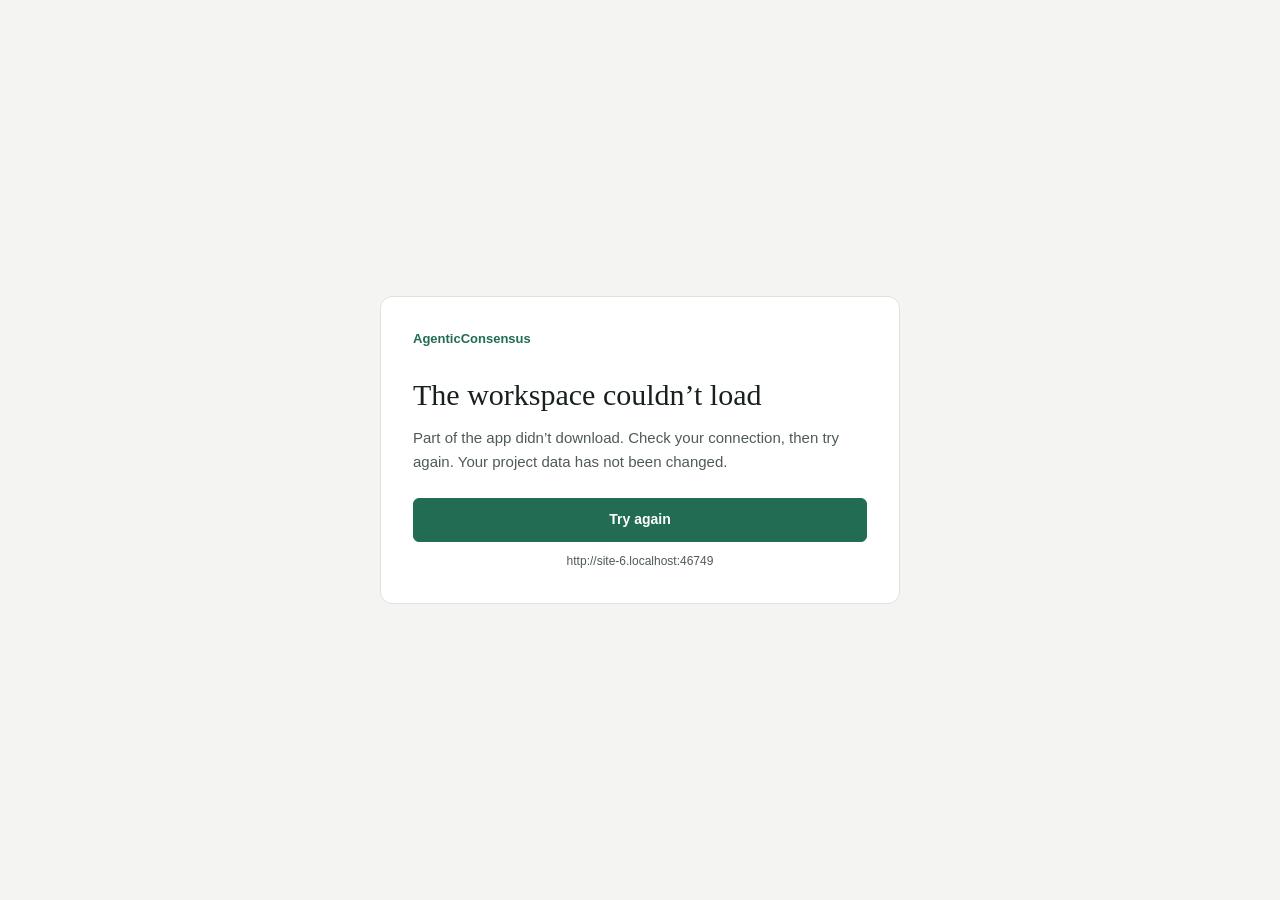
==== commit f912ad7a: "Polish review navigation, decision flow and responsive canvas" ====
--- a/system/web/static/index.html
+++ b/system/web/static/index.html
@@ -3,7 +3,7 @@
 <head>
   <meta charset="utf-8">
   <meta name="viewport" content="width=device-width, initial-scale=1">
-  <script src="/static/i18n.js?v=0.32.0-llm-advice"></script>
+  <script src="/static/i18n.js?v=0.34.0-review-polish"></script>
   <script src="./entry.js?v=0.22.3-entry-1"></script>
   <style>
     body.entry-pending { margin: 0; }
@@ -28,9 +28,9 @@
   <script src="/static/theme-bootstrap.js?v=0.17.0-review-desk"></script>
   <title>AgenticConsensus</title>
   <link rel="icon" href="data:image/svg+xml,%3Csvg xmlns='http://www.w3.org/2000/svg' viewBox='0 0 64 64'%3E%3Crect width='64' height='64' rx='12' fill='%23131311'/%3E%3Cpath d='M13 48 24 12h8L21 48zm17 0 8-27h7l-8 27zm14 0 5-17h6l-5 17z' fill='%237ea896'/%3E%3C/svg%3E">
-  <link rel="stylesheet" href="/static/app.css?v=0.32.0-llm-advice">
-  <link rel="stylesheet" href="/static/theme.css?v=0.29.0-reading">
-  <link rel="stylesheet" href="/static/alignment.css?v=0.30.0-workbench">
+  <link rel="stylesheet" href="/static/app.css?v=0.34.0-review-polish">
+  <link rel="stylesheet" href="/static/theme.css?v=0.34.0-review-polish">
+  <link rel="stylesheet" href="/static/alignment.css?v=0.34.0-review-polish">
 </head>
 <body class="auth-locked entry-pending">
   <section id="entry-gate" aria-labelledby="entry-title" data-state="file">
@@ -299,7 +299,7 @@
       <div id="project-state-overview"></div>
       <div class="project-canvas-toolbar" role="group" aria-label="Canvas controls">
         <label class="canvas-search"><svg class="ui-icon" aria-hidden="true"><use href="#icon-search"></use></svg><span class="sr-only" data-i18n=Find%20on%20canvas>Find on canvas</span><input id="canvas-search" type="search" placeholder="Find a change, request, or file…" autocomplete="off" data-i18n-placeholder=Find%20a%20change%2C%20request%2C%20or%20file%E2%80%A6></label>
-        <div class="canvas-scope-controls"><div class="canvas-mode" role="group" aria-label="Map scope"><button type="button" id="canvas-mode-focus" data-canvas-mode="focus" aria-pressed="true" data-i18n=Focus>Focus</button><button type="button" id="canvas-mode-project" data-canvas-mode="project" aria-pressed="false" data-i18n=Project>Project</button></div><output id="canvas-scope-status" aria-live="polite"></output></div>
+        <div class="canvas-scope-controls"><div class="canvas-mode" role="group" aria-label="Map scope"><button type="button" id="canvas-mode-focus" data-canvas-mode="focus" aria-pressed="true" data-i18n=Focus>Focus</button><button type="button" id="canvas-mode-project" data-canvas-mode="project" aria-pressed="false" data-i18n=All>All</button></div><output id="canvas-scope-status" aria-live="polite"></output></div>
         <div class="canvas-view-controls">
           <button type="button" class="button button-quiet icon-button" data-canvas-zoom="out" aria-label="Zoom out" data-i18n-aria-label=Zoom%20out>−</button>
           <output id="canvas-zoom" aria-label="Canvas zoom" data-i18n-aria-label=Canvas%20zoom>100%</output>
@@ -903,10 +903,11 @@
   <script src="/static/evidence-model.js?v=0.27.0-workflow" defer></script>
   <script src="/static/assistant-model.js?v=0.22.4-assistant-1" defer></script>
   <script src="/static/decision-model.js?v=0.31.0-followup" defer></script>
+  <script src="/static/navigation-model.js?v=0.34.0-review-polish" defer></script>
   <script src="/static/motion-model.js?v=0.22.12-workspace-finish-1" defer></script>
   <script src="/static/commitment-model.js?v=0.31.0-followup" defer></script>
-  <script src="/static/commitment-ui.js?v=0.32.0-llm-advice" defer></script>
+  <script src="/static/commitment-ui.js?v=0.34.0-review-polish" defer></script>
   <script src="/static/paper-demo.js?v=0.33.0-paper-session" defer></script>
-  <script src="/static/app.js?v=0.32.0-llm-advice" defer></script>
+  <script src="/static/app.js?v=0.34.0-review-polish" defer></script>
 </body>
 </html>
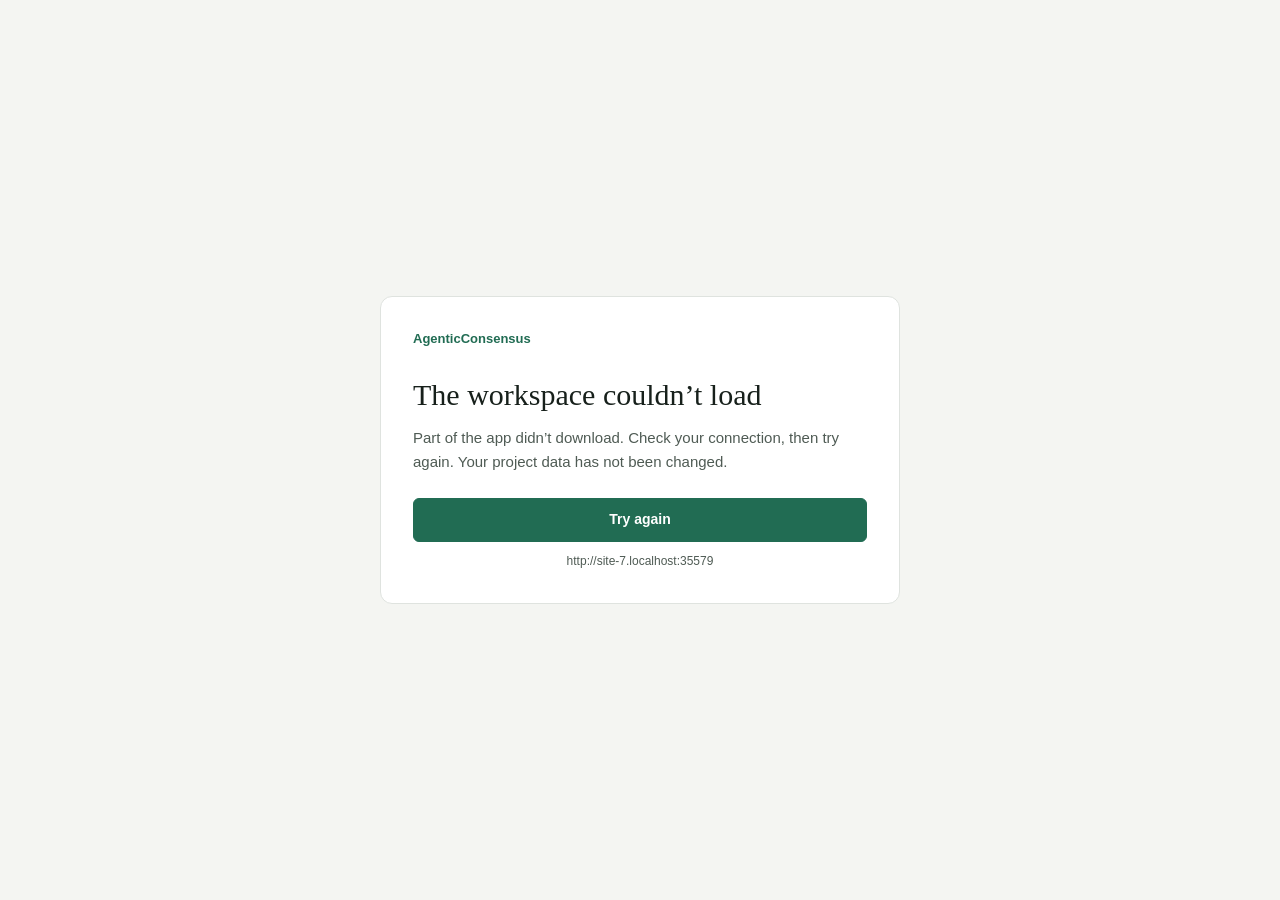
==== commit 7a4a44aa: "Refine workspace hierarchy and progressive disclosure" ====
--- a/system/web/static/index.html
+++ b/system/web/static/index.html
@@ -3,7 +3,7 @@
 <head>
   <meta charset="utf-8">
   <meta name="viewport" content="width=device-width, initial-scale=1">
-  <script src="/static/i18n.js?v=0.34.0-review-polish"></script>
+  <script src="/static/i18n.js?v=0.35.0-workspace-focus"></script>
   <script src="./entry.js?v=0.22.3-entry-1"></script>
   <style>
     body.entry-pending { margin: 0; }
@@ -28,9 +28,9 @@
   <script src="/static/theme-bootstrap.js?v=0.17.0-review-desk"></script>
   <title>AgenticConsensus</title>
   <link rel="icon" href="data:image/svg+xml,%3Csvg xmlns='http://www.w3.org/2000/svg' viewBox='0 0 64 64'%3E%3Crect width='64' height='64' rx='12' fill='%23131311'/%3E%3Cpath d='M13 48 24 12h8L21 48zm17 0 8-27h7l-8 27zm14 0 5-17h6l-5 17z' fill='%237ea896'/%3E%3C/svg%3E">
-  <link rel="stylesheet" href="/static/app.css?v=0.34.0-review-polish">
-  <link rel="stylesheet" href="/static/theme.css?v=0.34.0-review-polish">
-  <link rel="stylesheet" href="/static/alignment.css?v=0.34.0-review-polish">
+  <link rel="stylesheet" href="/static/app.css?v=0.35.0-workspace-focus">
+  <link rel="stylesheet" href="/static/theme.css?v=0.35.0-workspace-focus">
+  <link rel="stylesheet" href="/static/alignment.css?v=0.35.0-workspace-focus">
 </head>
 <body class="auth-locked entry-pending">
   <section id="entry-gate" aria-labelledby="entry-title" data-state="file">
@@ -280,7 +280,7 @@
         </details>
         </section>
         <section class="intents-view" id="intents-view" hidden aria-labelledby="intents-title">
-          <header class="governance-head"><div><h2 id="intents-title" data-i18n=Requests>Requests</h2><p data-i18n=Compare%20Python%20import%20alternatives%2C%20clarify%20a%20choice%2C%20then%20review%20its%20implementation.>Compare Python import alternatives, clarify a choice, then review its implementation.</p></div><div class="intent-workspace-actions"><span class="count" id="intent-count">0</span><button type="button" class="button button-small button-primary button-with-icon" id="new-intent-button"><svg class="ui-icon" aria-hidden="true"><use href="#icon-plus"></use></svg><span data-i18n=New%20request>New request</span></button></div></header>
+          <header class="governance-head"><div><h2 id="intents-title" data-i18n=Requests>Requests</h2><p data-i18n=Compare%20Python%20import%20changes.>Compare Python import changes.</p></div><div class="intent-workspace-actions"><span class="count" id="intent-count">0</span><button type="button" class="button button-small button-primary button-with-icon" id="new-intent-button"><svg class="ui-icon" aria-hidden="true"><use href="#icon-plus"></use></svg><span data-i18n=New%20request>New request</span></button></div></header>
             <section class="intent-workspace" id="intent-workspace" aria-labelledby="intents-title">
               <div class="intent-list" id="intent-list"><div class="empty-contract" data-i18n=No%20intent%20maps%20yet.>No intent maps yet.</div></div>
             </section>
@@ -903,11 +903,11 @@
   <script src="/static/evidence-model.js?v=0.27.0-workflow" defer></script>
   <script src="/static/assistant-model.js?v=0.22.4-assistant-1" defer></script>
   <script src="/static/decision-model.js?v=0.31.0-followup" defer></script>
-  <script src="/static/navigation-model.js?v=0.34.0-review-polish" defer></script>
+  <script src="/static/navigation-model.js?v=0.35.0-workspace-focus" defer></script>
   <script src="/static/motion-model.js?v=0.22.12-workspace-finish-1" defer></script>
   <script src="/static/commitment-model.js?v=0.31.0-followup" defer></script>
-  <script src="/static/commitment-ui.js?v=0.34.0-review-polish" defer></script>
+  <script src="/static/commitment-ui.js?v=0.35.0-workspace-focus" defer></script>
   <script src="/static/paper-demo.js?v=0.33.0-paper-session" defer></script>
-  <script src="/static/app.js?v=0.34.0-review-polish" defer></script>
+  <script src="/static/app.js?v=0.35.0-workspace-focus" defer></script>
 </body>
 </html>
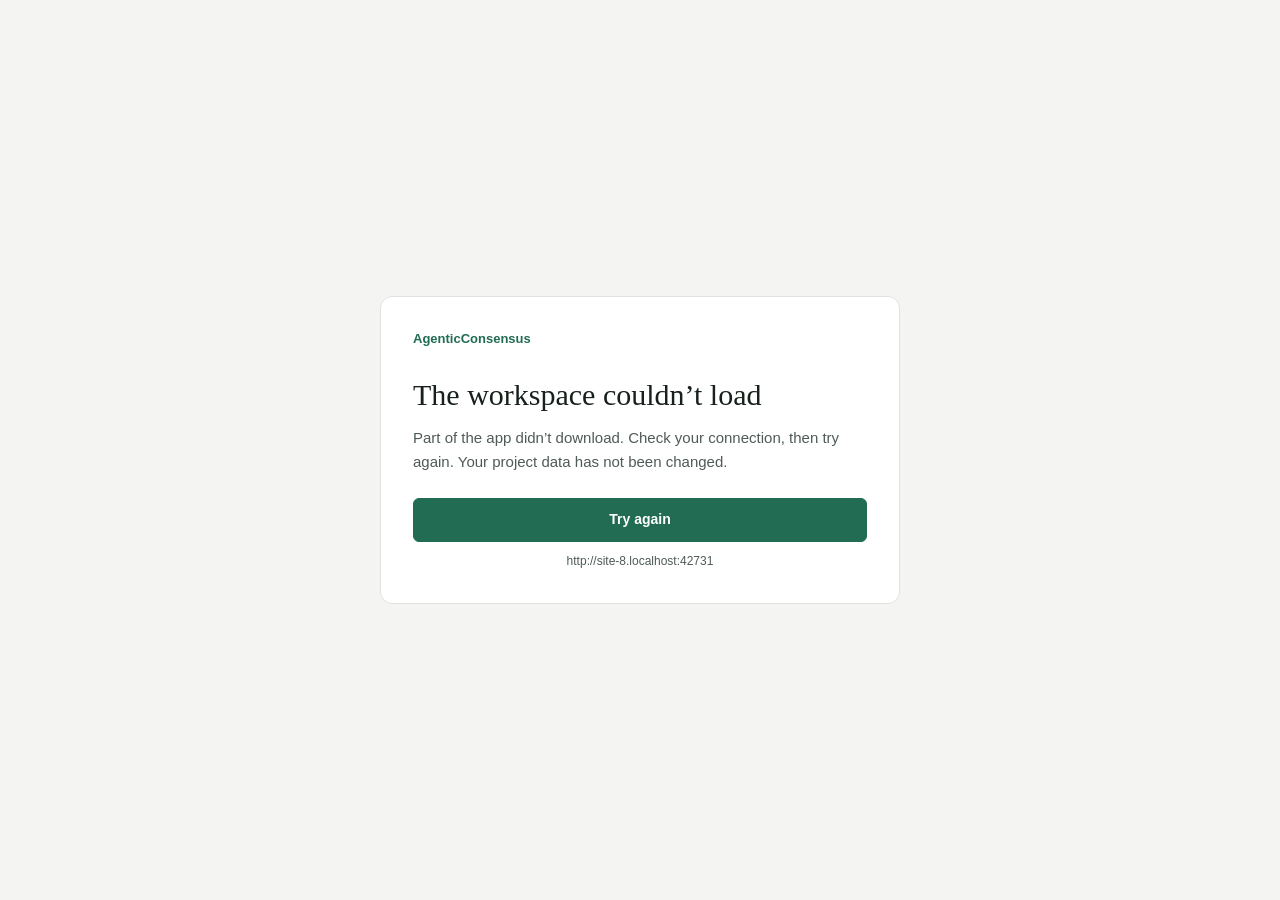
==== commit 6cfefaf2: "Clarify commitment evidence and review decisions on the canvas" ====
--- a/system/web/static/index.html
+++ b/system/web/static/index.html
@@ -3,7 +3,7 @@
 <head>
   <meta charset="utf-8">
   <meta name="viewport" content="width=device-width, initial-scale=1">
-  <script src="/static/i18n.js?v=0.35.0-workspace-focus"></script>
+  <script src="/static/i18n.js?v=0.36.0-consensus-assessment"></script>
   <script src="./entry.js?v=0.22.3-entry-1"></script>
   <style>
     body.entry-pending { margin: 0; }
@@ -30,7 +30,7 @@
   <link rel="icon" href="data:image/svg+xml,%3Csvg xmlns='http://www.w3.org/2000/svg' viewBox='0 0 64 64'%3E%3Crect width='64' height='64' rx='12' fill='%23131311'/%3E%3Cpath d='M13 48 24 12h8L21 48zm17 0 8-27h7l-8 27zm14 0 5-17h6l-5 17z' fill='%237ea896'/%3E%3C/svg%3E">
   <link rel="stylesheet" href="/static/app.css?v=0.35.0-workspace-focus">
   <link rel="stylesheet" href="/static/theme.css?v=0.35.0-workspace-focus">
-  <link rel="stylesheet" href="/static/alignment.css?v=0.35.0-workspace-focus">
+  <link rel="stylesheet" href="/static/alignment.css?v=0.36.0-consensus-assessment">
 </head>
 <body class="auth-locked entry-pending">
   <section id="entry-gate" aria-labelledby="entry-title" data-state="file">
@@ -905,9 +905,9 @@
   <script src="/static/decision-model.js?v=0.31.0-followup" defer></script>
   <script src="/static/navigation-model.js?v=0.35.0-workspace-focus" defer></script>
   <script src="/static/motion-model.js?v=0.22.12-workspace-finish-1" defer></script>
-  <script src="/static/commitment-model.js?v=0.31.0-followup" defer></script>
-  <script src="/static/commitment-ui.js?v=0.35.0-workspace-focus" defer></script>
+  <script src="/static/commitment-model.js?v=0.36.0-consensus-assessment" defer></script>
+  <script src="/static/commitment-ui.js?v=0.36.0-consensus-assessment" defer></script>
   <script src="/static/paper-demo.js?v=0.33.0-paper-session" defer></script>
-  <script src="/static/app.js?v=0.35.0-workspace-focus" defer></script>
+  <script src="/static/app.js?v=0.36.0-consensus-assessment" defer></script>
 </body>
 </html>
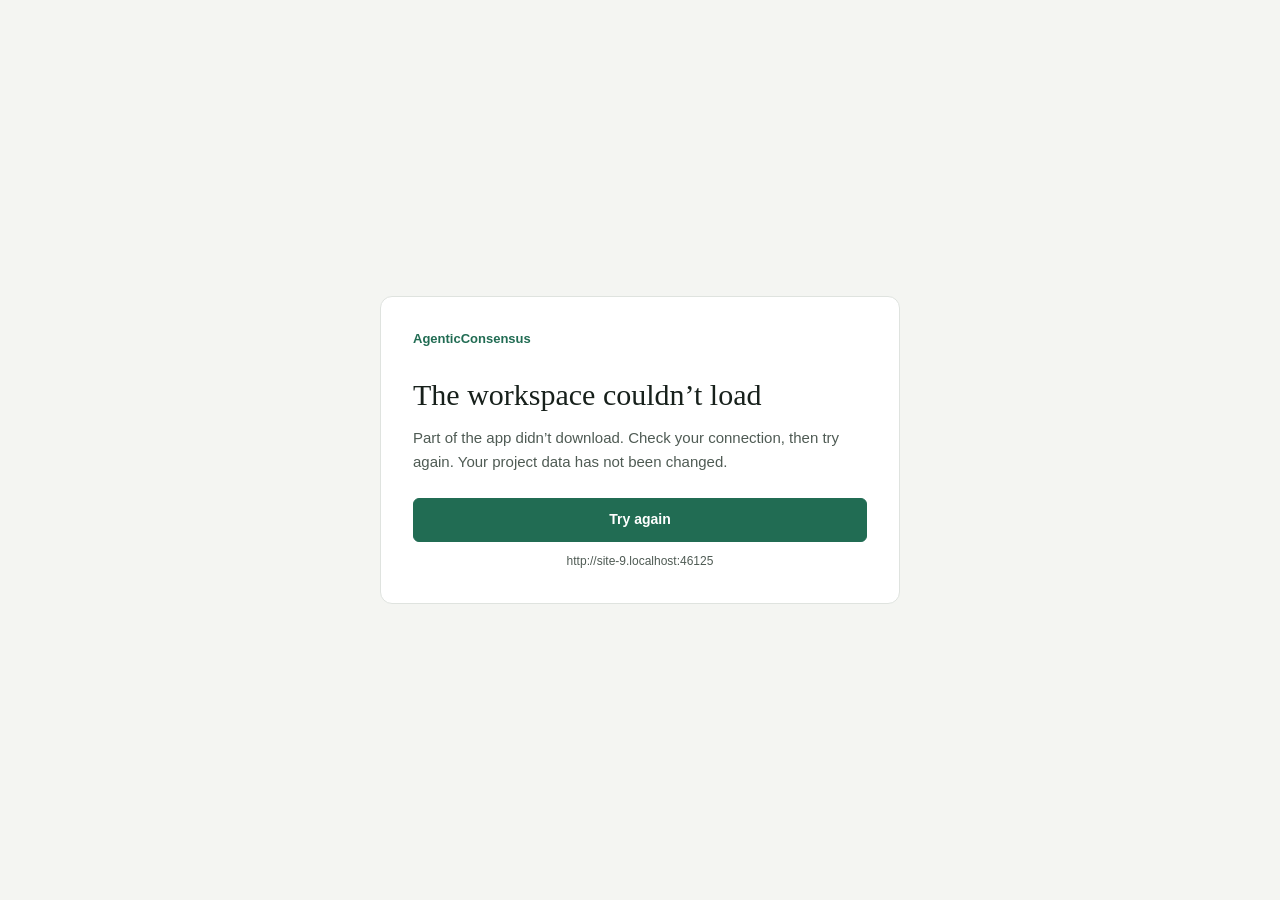
==== commit e34e7dc0: "Guide first-time users from requirements to agreed commitments" ====
--- a/system/web/static/index.html
+++ b/system/web/static/index.html
@@ -3,7 +3,7 @@
 <head>
   <meta charset="utf-8">
   <meta name="viewport" content="width=device-width, initial-scale=1">
-  <script src="/static/i18n.js?v=0.36.0-consensus-assessment"></script>
+  <script src="/static/i18n.js?v=0.37.0-first-use"></script>
   <script src="./entry.js?v=0.22.3-entry-1"></script>
   <style>
     body.entry-pending { margin: 0; }
@@ -28,8 +28,8 @@
   <script src="/static/theme-bootstrap.js?v=0.17.0-review-desk"></script>
   <title>AgenticConsensus</title>
   <link rel="icon" href="data:image/svg+xml,%3Csvg xmlns='http://www.w3.org/2000/svg' viewBox='0 0 64 64'%3E%3Crect width='64' height='64' rx='12' fill='%23131311'/%3E%3Cpath d='M13 48 24 12h8L21 48zm17 0 8-27h7l-8 27zm14 0 5-17h6l-5 17z' fill='%237ea896'/%3E%3C/svg%3E">
-  <link rel="stylesheet" href="/static/app.css?v=0.35.0-workspace-focus">
-  <link rel="stylesheet" href="/static/theme.css?v=0.35.0-workspace-focus">
+  <link rel="stylesheet" href="/static/app.css?v=0.37.0-first-use">
+  <link rel="stylesheet" href="/static/theme.css?v=0.37.0-first-use">
   <link rel="stylesheet" href="/static/alignment.css?v=0.36.0-consensus-assessment">
 </head>
 <body class="auth-locked entry-pending">
@@ -184,8 +184,8 @@
     <main id="main-content" tabindex="-1">
       <section class="empty-state" id="empty-state">
         <p class="eyebrow" data-i18n=Pull%20request%20review>Pull request review</p>
-        <h1 data-i18n=Decide%20what%20is%20safe%20to%20merge.>Decide what is safe to merge.</h1>
-        <p data-i18n=Open%20a%20pull%20request%20to%20see%20the%20blocking%20checks%2C%20supporting%20evidence%2C%20changed%20files%2C%20and%20the%20next%20action%20in%20one%20place.>Open a pull request to see the blocking checks, supporting evidence, changed files, and the next action in one place.</p>
+        <h1 data-i18n=Keep%20changes%20aligned%20with%20what%20you%20agreed.>Keep changes aligned with what you agreed.</h1>
+        <p data-i18n=Define%20what%20must%20hold%2C%20inspect%20the%20evidence%2C%20and%20decide%20whether%20a%20change%20belongs%20in%20your%20project.>Define what must hold, inspect the evidence, and decide whether a change belongs in your project.</p>
         <div class="empty-actions">
           <button class="button button-primary button-with-icon" id="empty-register-button"><svg class="ui-icon" aria-hidden="true"><use href="#icon-github"></use></svg><span data-i18n=Analyze%20a%20GitHub%20pull%20request>Analyze a GitHub pull request</span></button>
           <button class="button button-quiet" id="empty-local-button" data-i18n=Use%20a%20local%20repository>Use a local repository</button>
@@ -495,7 +495,7 @@
           <section class="repository-source-panel hidden" id="local-source-panel" role="tabpanel" aria-labelledby="local-source-tab">
             <label><span data-i18n=Absolute%20repository%20path>Absolute repository path</span><input name="repo_path" required placeholder="/path/to/repository"></label>
             <label><span data-i18n=Display%20label>Display label</span> <span class="field-optional" data-i18n=Optional>Optional</span><input name="repo_label" placeholder="demo://capability-migration"><small class="field-hint" data-i18n=Used%20in%20exports%20instead%20of%20the%20local%20path.>Used in exports instead of the local path.</small></label>
-            <label><span data-i18n=Revision>Revision</span><input name="head_ref" value="HEAD" required></label>
+            <label><span data-i18n=Accepted%20starting%20version>Accepted starting version</span><input name="head_ref" value="HEAD" required aria-describedby="intake-baseline-hint"><small id="intake-baseline-hint" class="field-hint" data-i18n=Choose%20the%20last%20accepted%20branch%20or%20commit.%20You%20will%20compare%20the%20proposed%20version%20next.>Choose the last accepted branch or commit. You will compare the proposed version next.</small></label>
           </section>
         </section>
         <details class="project-intake-setup" id="project-intake-settings">
@@ -559,14 +559,18 @@
     <form id="commitment-form" method="dialog">
       <div class="dialog-head"><h2 id="commitment-dialog-title" data-i18n=Describe%20a%20project%20commitment>Describe a project commitment</h2><button type="button" class="icon-button" data-close-dialog aria-label="Close proposal" data-i18n-aria-label=Close%20proposal><svg class="ui-icon" aria-hidden="true"><use href="#icon-x-circle"></use></svg></button></div>
       <div class="intent-composer-body">
+        <p class="commitment-intro" data-i18n=A%20commitment%20is%20the%20behavior%20you%20agree%20to%20preserve.%20Its%20verification%20plan%20defines%20what%20evidence%20you%20will%20need.>A commitment is the behavior you agree to preserve. Its verification plan defines what evidence you will need.</p>
         <section id="commitment-drafting" class="commitment-drafting"><button type="button" class="button" id="draft-commitment-button" data-i18n=Draft%20from%20request%20and%20source>Draft from request and source</button><p class="field-hint" data-i18n=AI%20draft%20when%20available%20%C2%B7%20local%20fallback%20%C2%B7%20confirm%20before%20saving>AI draft when available · local fallback · confirm before saving</p><div id="commitment-draft-result" role="status" aria-live="polite"></div></section>
-        <label><span data-i18n=Original%20request>Original request</span><textarea name="request" rows="2" maxlength="8000" required autofocus placeholder="What did the person ask for?" data-i18n-placeholder=What%20did%20the%20person%20ask%20for%3F></textarea></label>
-        <div class="commitment-form-pair"><label><span data-i18n=Commitment%20title>Commitment title</span><input name="title" maxlength="240" required placeholder="A short name for the agreement" data-i18n-placeholder=A%20short%20name%20for%20the%20agreement></label><label><span data-i18n=Kind>Kind</span><select name="category"><option value="behavior" data-i18n=Behavior>Behavior</option><option value="interface" data-i18n=Interface>Interface</option><option value="compatibility" data-i18n=Compatibility>Compatibility</option><option value="dependency" data-i18n=Dependency>Dependency</option><option value="authority" data-i18n=Authority>Authority</option></select></label></div>
-        <label><span data-i18n=Our%20proposed%20interpretation>Our proposed interpretation</span><textarea name="statement" rows="3" maxlength="4000" required placeholder="What exactly should remain true or become true?" data-i18n-placeholder=What%20exactly%20should%20remain%20true%20or%20become%20true%3F></textarea></label>
+        <label><span data-i18n=Commitment%20title>Commitment title</span><input name="title" maxlength="240" required autofocus placeholder="A short name for the agreement" data-i18n-placeholder=A%20short%20name%20for%20the%20agreement></label>
+        <label><span data-i18n=What%20must%20remain%20true>What must remain true</span><textarea name="statement" rows="3" maxlength="4000" required placeholder="What exactly should remain true or become true?" data-i18n-placeholder=What%20exactly%20should%20remain%20true%20or%20become%20true%3F></textarea></label>
+        <label><span data-i18n=How%20will%20we%20verify%20it%3F>How will we verify it?</span><textarea name="verification" rows="2" minlength="8" maxlength="2000" required placeholder="Which observation or check would support this exact statement?" data-i18n-placeholder=Which%20observation%20or%20check%20would%20support%20this%20exact%20statement%3F></textarea><small class="field-hint" data-i18n=Recorded%20as%20an%20evidence%20requirement%20for%20this%20target%20revision.%20Saving%20a%20proposal%20does%20not%20verify%20it.>Recorded as an evidence requirement for this target revision. Saving a proposal does not verify it.</small></label>
+        <fieldset class="commitment-file-field"><legend data-i18n=Files%20carrying%20this%20commitment>Files carrying this commitment</legend><div id="commitment-files"></div></fieldset>
+        <details id="commitment-context-fields" class="commitment-context-fields"><summary data-i18n=Request%2C%20rationale%20%26%20sources>Request, rationale &amp; sources</summary><div class="commitment-context-body">
+        <label><span data-i18n=Original%20request>Original request</span><textarea name="request" rows="2" maxlength="8000" required placeholder="What did the person ask for?" data-i18n-placeholder=What%20did%20the%20person%20ask%20for%3F></textarea></label>
         <label><span data-i18n=Why%20this%20interpretation%3F>Why this interpretation?</span><textarea name="reason" rows="2" minlength="8" maxlength="4000" required placeholder="Record the choice and the reasoning behind it." data-i18n-placeholder=Record%20the%20choice%20and%20the%20reasoning%20behind%20it.></textarea></label>
-        <fieldset class="commitment-file-field"><legend data-i18n=Files%20carrying%20this%20commitment>Files carrying this commitment</legend><div id="commitment-files"></div></fieldset>
+        <label><span data-i18n=Kind>Kind</span><select name="category"><option value="behavior" data-i18n=Behavior>Behavior</option><option value="interface" data-i18n=Interface>Interface</option><option value="compatibility" data-i18n=Compatibility>Compatibility</option><option value="dependency" data-i18n=Dependency>Dependency</option><option value="authority" data-i18n=Authority>Authority</option></select></label>
         <details class="source-readings-editor"><summary><span data-i18n=Source%20readings>Source readings</span> <span data-i18n=Optional%20%C2%B7%20interpretations%2C%20not%20test%20evidence>Optional · interpretations, not test evidence</span></summary><p class="field-hint" data-i18n=Connect%20a%20short%20interpretation%20to%201%E2%80%9312%20lines%20in%20the%20target%20snapshot.%20The%20server%20captures%20the%20actual%20source%3B%20these%20notes%20do%20not%20satisfy%20verification.>Connect a short interpretation to 1–12 lines in the target snapshot. The server captures the actual source; these notes do not satisfy verification.</p><div id="commitment-source-readings"></div><button type="button" class="button button-small" data-reading-add data-i18n=Add%20source%20reading>Add source reading</button></details>
-        <label><span data-i18n=How%20will%20we%20verify%20it%3F>How will we verify it?</span><textarea name="verification" rows="2" minlength="8" maxlength="2000" required placeholder="Which observation or check would support this exact statement?" data-i18n-placeholder=Which%20observation%20or%20check%20would%20support%20this%20exact%20statement%3F></textarea><small class="field-hint" data-i18n=Recorded%20as%20an%20evidence%20requirement%20for%20this%20target%20revision.%20Saving%20a%20proposal%20does%20not%20verify%20it.>Recorded as an evidence requirement for this target revision. Saving a proposal does not verify it.</small></label>
+        </div></details>
         <p id="commitment-error" class="form-error" role="alert"></p>
       </div>
       <div class="intent-composer-footer"><p class="field-hint" data-i18n=The%20agreed%20project%20state%20changes%20only%20after%20authorized%20approval.>The agreed project state changes only after authorized approval.</p><div class="dialog-actions"><button type="button" class="button" id="commitment-reload" hidden data-i18n=Reload%20%26%20keep%20draft>Reload & keep draft</button><button type="button" class="button button-quiet" data-close-dialog data-i18n=Close%20draft>Close draft</button><button type="submit" class="button button-primary" data-i18n=Save%20proposal>Save proposal</button></div></div>
@@ -902,12 +906,12 @@
   <script src="/static/diff-model.js?v=0.22.3-review-1" defer></script>
   <script src="/static/evidence-model.js?v=0.27.0-workflow" defer></script>
   <script src="/static/assistant-model.js?v=0.22.4-assistant-1" defer></script>
-  <script src="/static/decision-model.js?v=0.31.0-followup" defer></script>
+  <script src="/static/decision-model.js?v=0.37.0-first-use" defer></script>
   <script src="/static/navigation-model.js?v=0.35.0-workspace-focus" defer></script>
   <script src="/static/motion-model.js?v=0.22.12-workspace-finish-1" defer></script>
   <script src="/static/commitment-model.js?v=0.36.0-consensus-assessment" defer></script>
-  <script src="/static/commitment-ui.js?v=0.36.0-consensus-assessment" defer></script>
+  <script src="/static/commitment-ui.js?v=0.37.0-first-use" defer></script>
   <script src="/static/paper-demo.js?v=0.33.0-paper-session" defer></script>
-  <script src="/static/app.js?v=0.36.0-consensus-assessment" defer></script>
+  <script src="/static/app.js?v=0.37.0-first-use" defer></script>
 </body>
 </html>
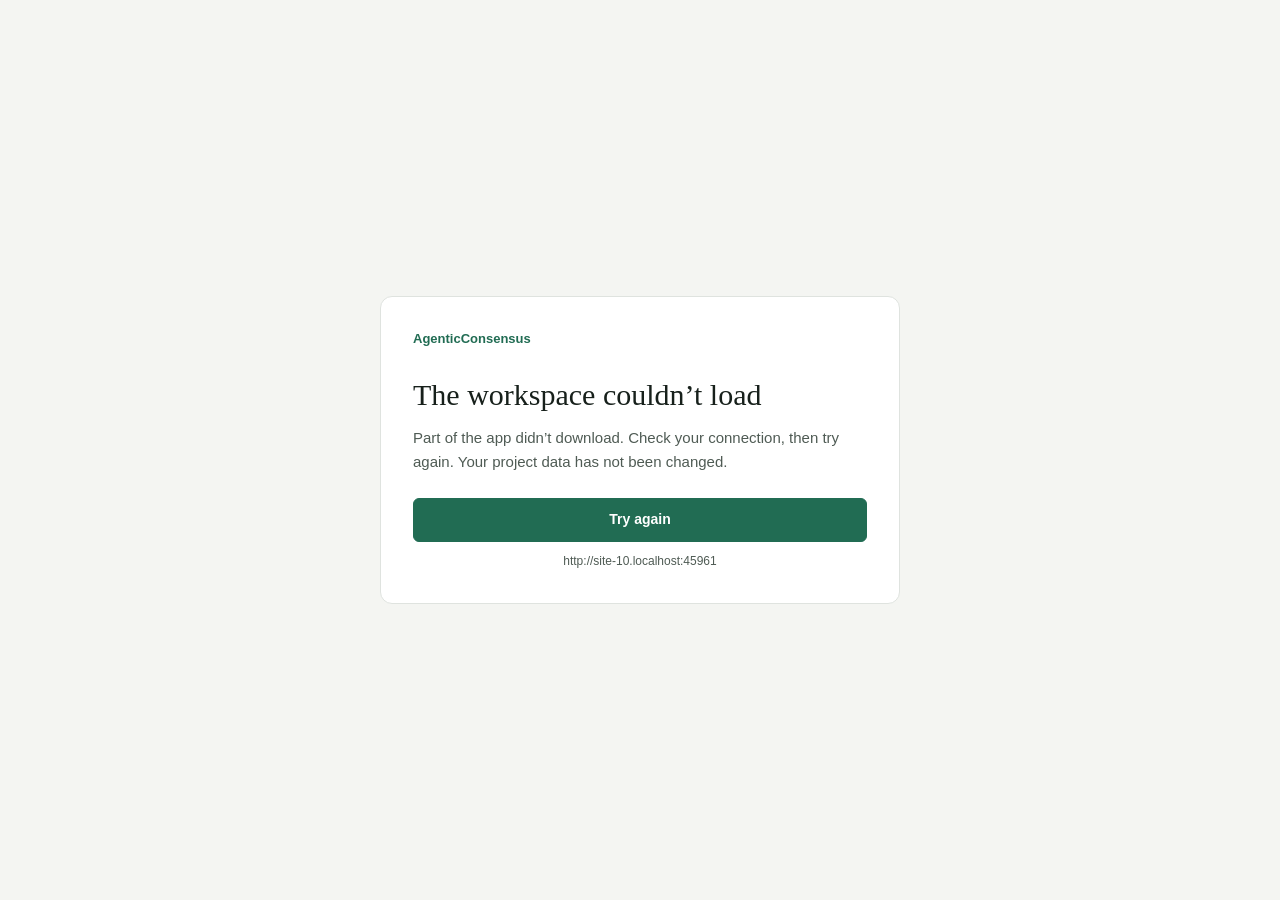
==== commit e9abba7b: "Connect agreements, requirements and evidence on the project canvas" ====
--- a/system/web/static/index.html
+++ b/system/web/static/index.html
@@ -3,7 +3,7 @@
 <head>
   <meta charset="utf-8">
   <meta name="viewport" content="width=device-width, initial-scale=1">
-  <script src="/static/i18n.js?v=0.37.0-first-use"></script>
+  <script src="/static/i18n.js?v=0.38.0-consensus-canvas"></script>
   <script src="./entry.js?v=0.22.3-entry-1"></script>
   <style>
     body.entry-pending { margin: 0; }
@@ -28,9 +28,10 @@
   <script src="/static/theme-bootstrap.js?v=0.17.0-review-desk"></script>
   <title>AgenticConsensus</title>
   <link rel="icon" href="data:image/svg+xml,%3Csvg xmlns='http://www.w3.org/2000/svg' viewBox='0 0 64 64'%3E%3Crect width='64' height='64' rx='12' fill='%23131311'/%3E%3Cpath d='M13 48 24 12h8L21 48zm17 0 8-27h7l-8 27zm14 0 5-17h6l-5 17z' fill='%237ea896'/%3E%3C/svg%3E">
-  <link rel="stylesheet" href="/static/app.css?v=0.37.0-first-use">
-  <link rel="stylesheet" href="/static/theme.css?v=0.37.0-first-use">
+  <link rel="stylesheet" href="/static/app.css?v=0.38.0-consensus-canvas">
+  <link rel="stylesheet" href="/static/theme.css?v=0.38.0-consensus-canvas">
   <link rel="stylesheet" href="/static/alignment.css?v=0.36.0-consensus-assessment">
+  <link rel="stylesheet" href="/static/consensus-canvas.css?v=0.38.0-consensus-canvas">
 </head>
 <body class="auth-locked entry-pending">
   <section id="entry-gate" aria-labelledby="entry-title" data-state="file">
@@ -906,12 +907,12 @@
   <script src="/static/diff-model.js?v=0.22.3-review-1" defer></script>
   <script src="/static/evidence-model.js?v=0.27.0-workflow" defer></script>
   <script src="/static/assistant-model.js?v=0.22.4-assistant-1" defer></script>
-  <script src="/static/decision-model.js?v=0.37.0-first-use" defer></script>
+  <script src="/static/decision-model.js?v=0.38.0-consensus-canvas" defer></script>
   <script src="/static/navigation-model.js?v=0.35.0-workspace-focus" defer></script>
   <script src="/static/motion-model.js?v=0.22.12-workspace-finish-1" defer></script>
-  <script src="/static/commitment-model.js?v=0.36.0-consensus-assessment" defer></script>
-  <script src="/static/commitment-ui.js?v=0.37.0-first-use" defer></script>
+  <script src="/static/commitment-model.js?v=0.38.0-consensus-canvas" defer></script>
+  <script src="/static/commitment-ui.js?v=0.38.0-consensus-canvas" defer></script>
   <script src="/static/paper-demo.js?v=0.33.0-paper-session" defer></script>
-  <script src="/static/app.js?v=0.37.0-first-use" defer></script>
+  <script src="/static/app.js?v=0.38.0-consensus-canvas" defer></script>
 </body>
 </html>
